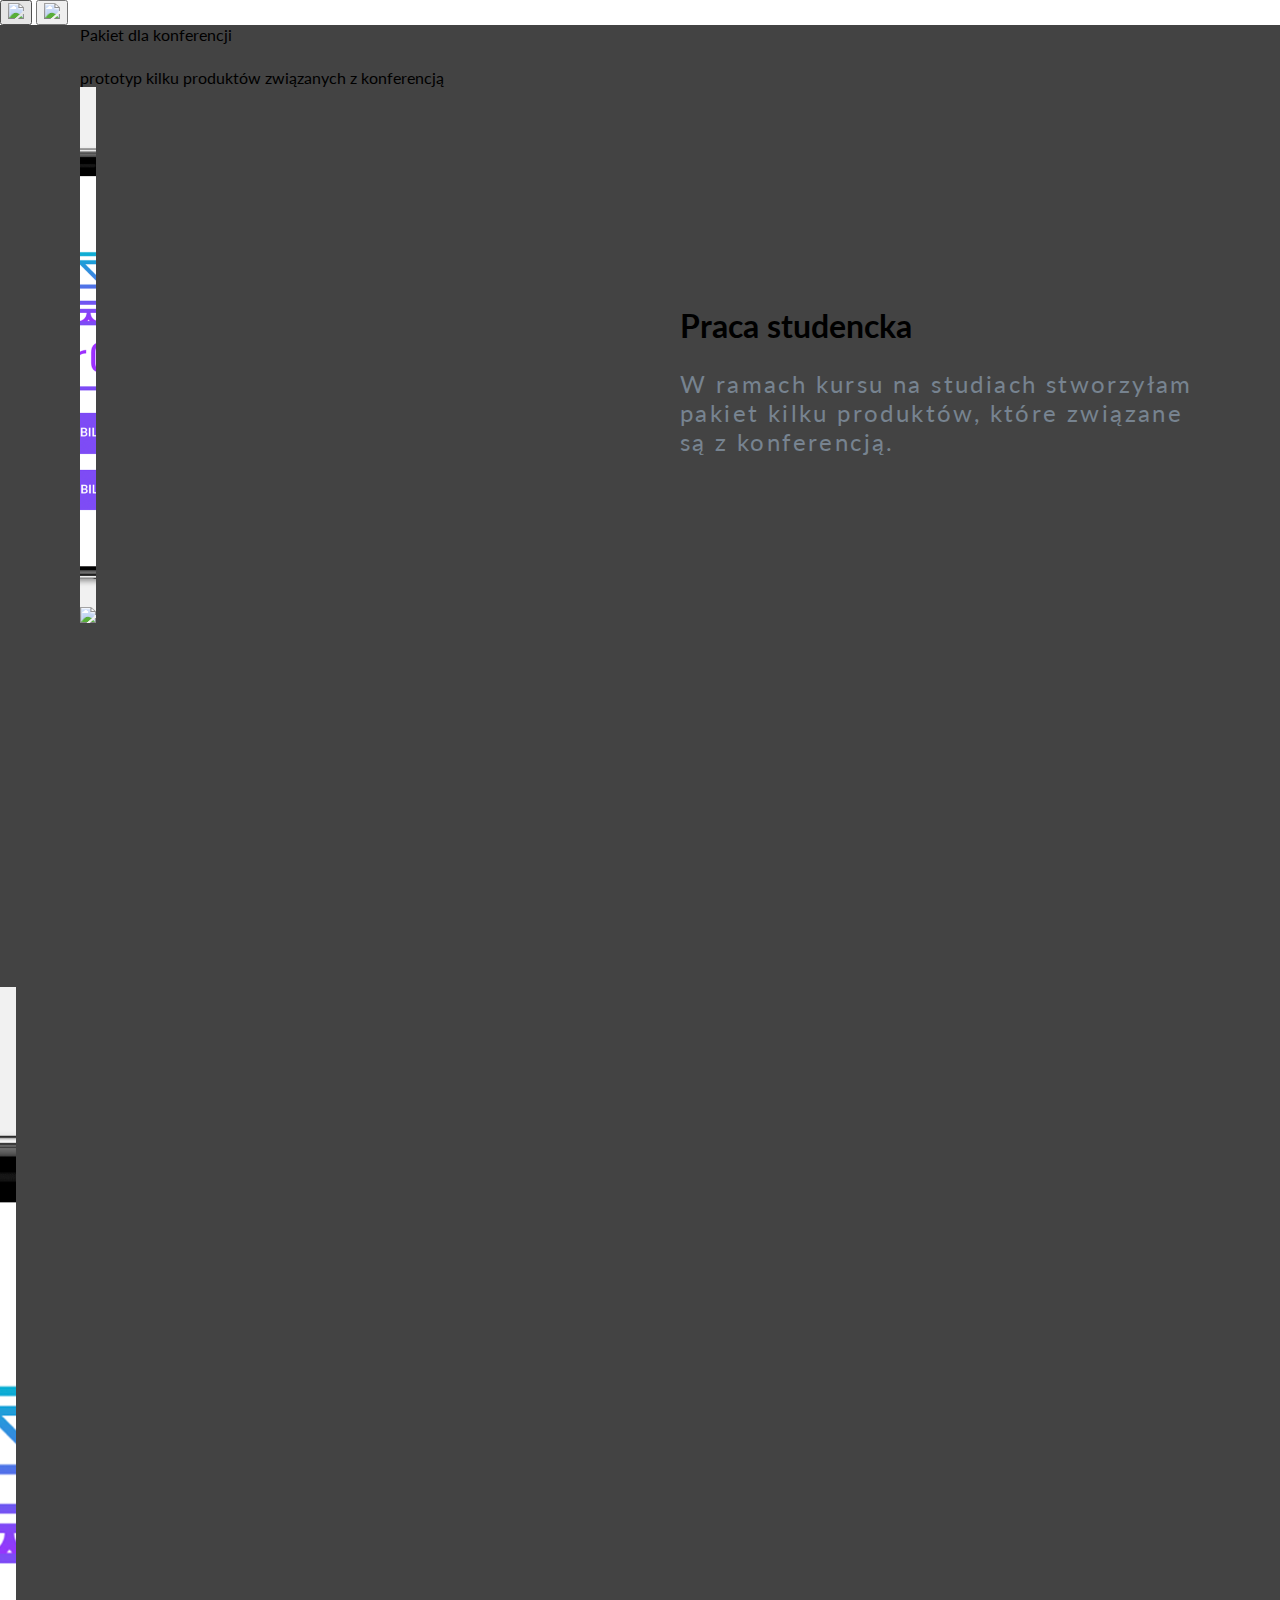
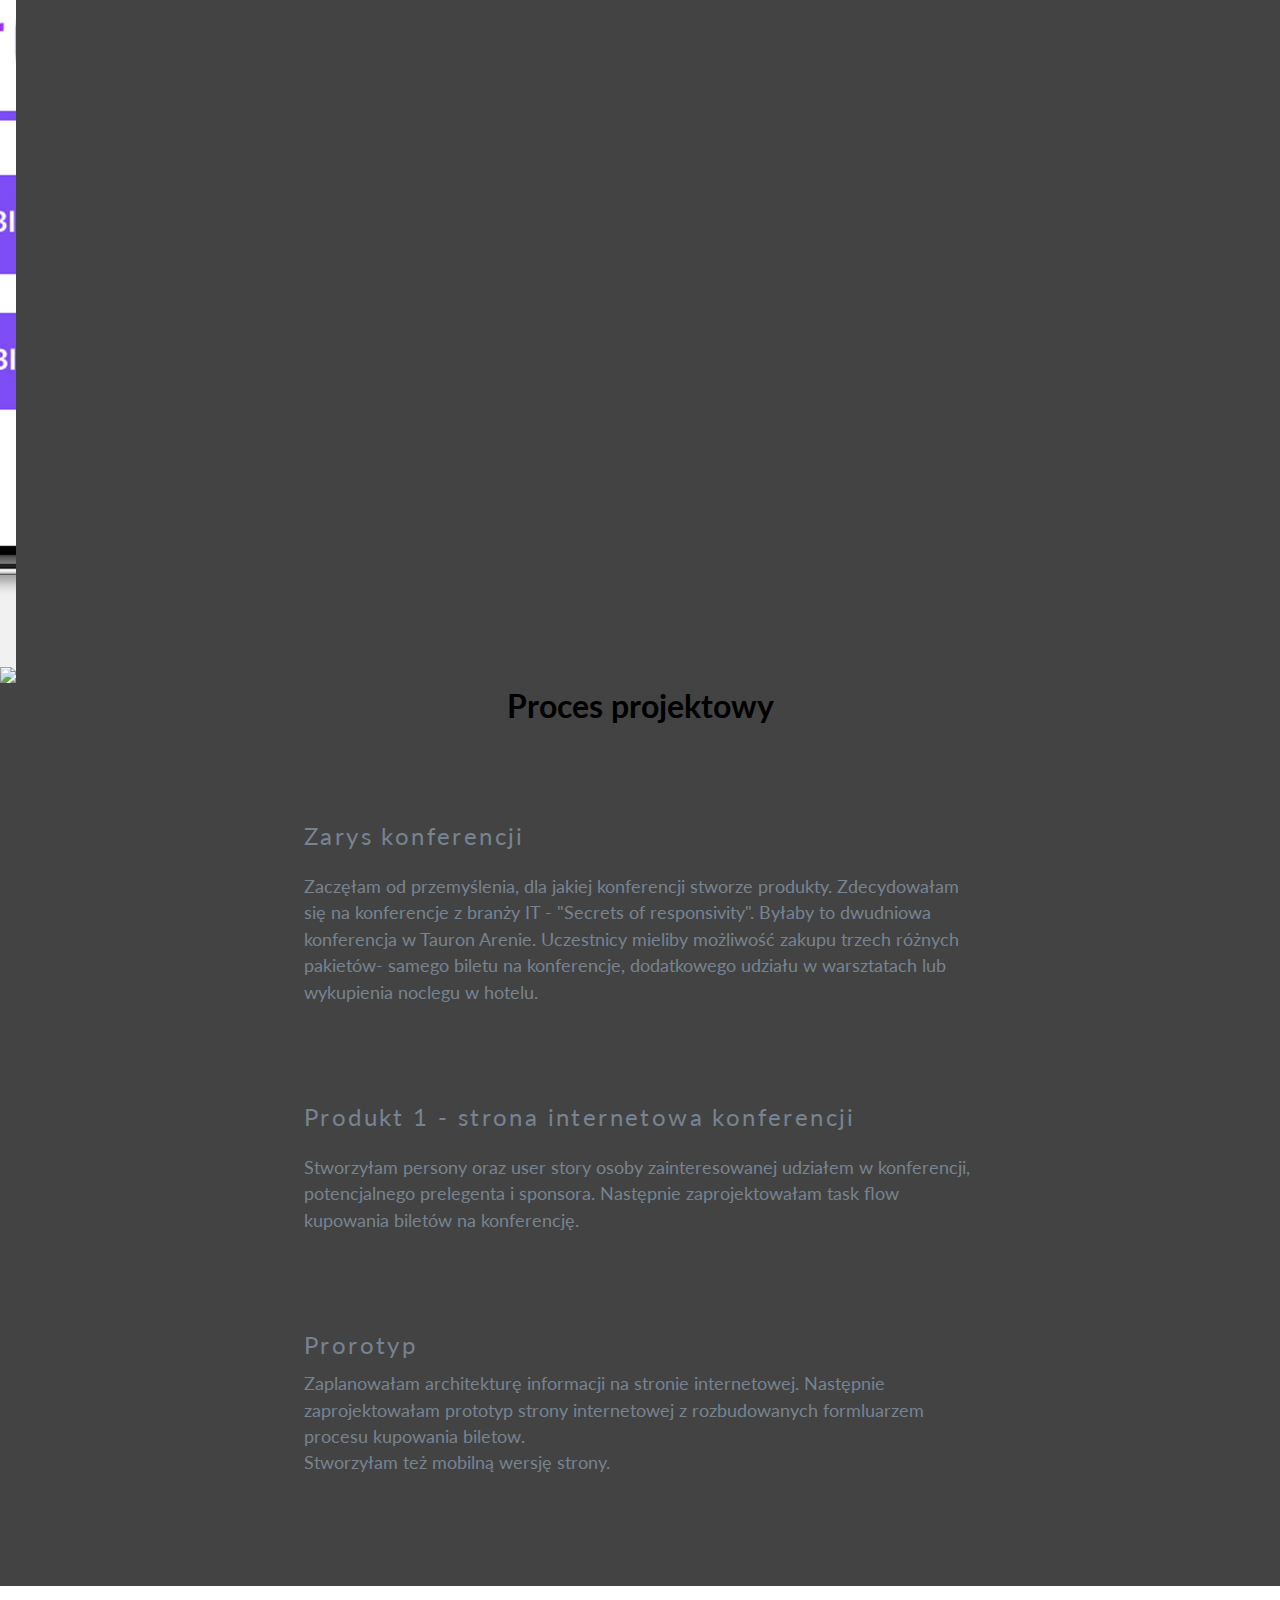
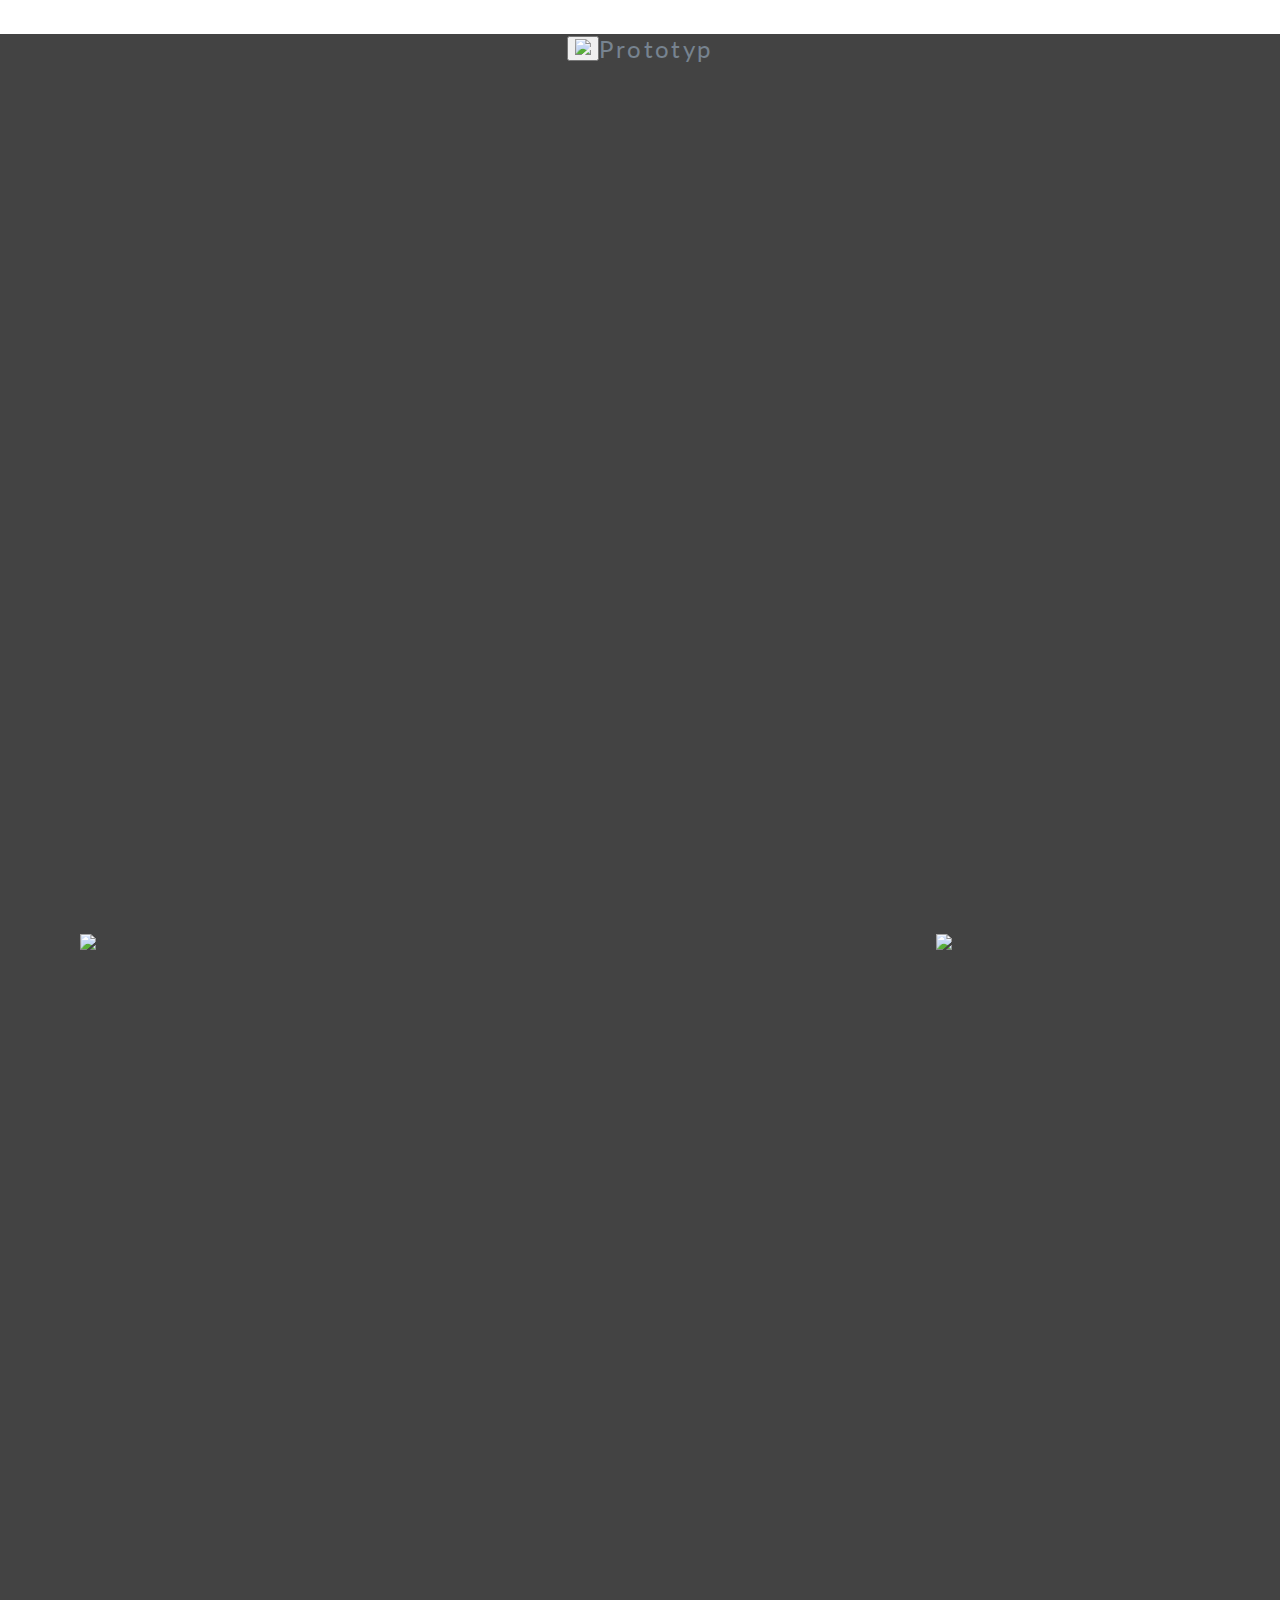
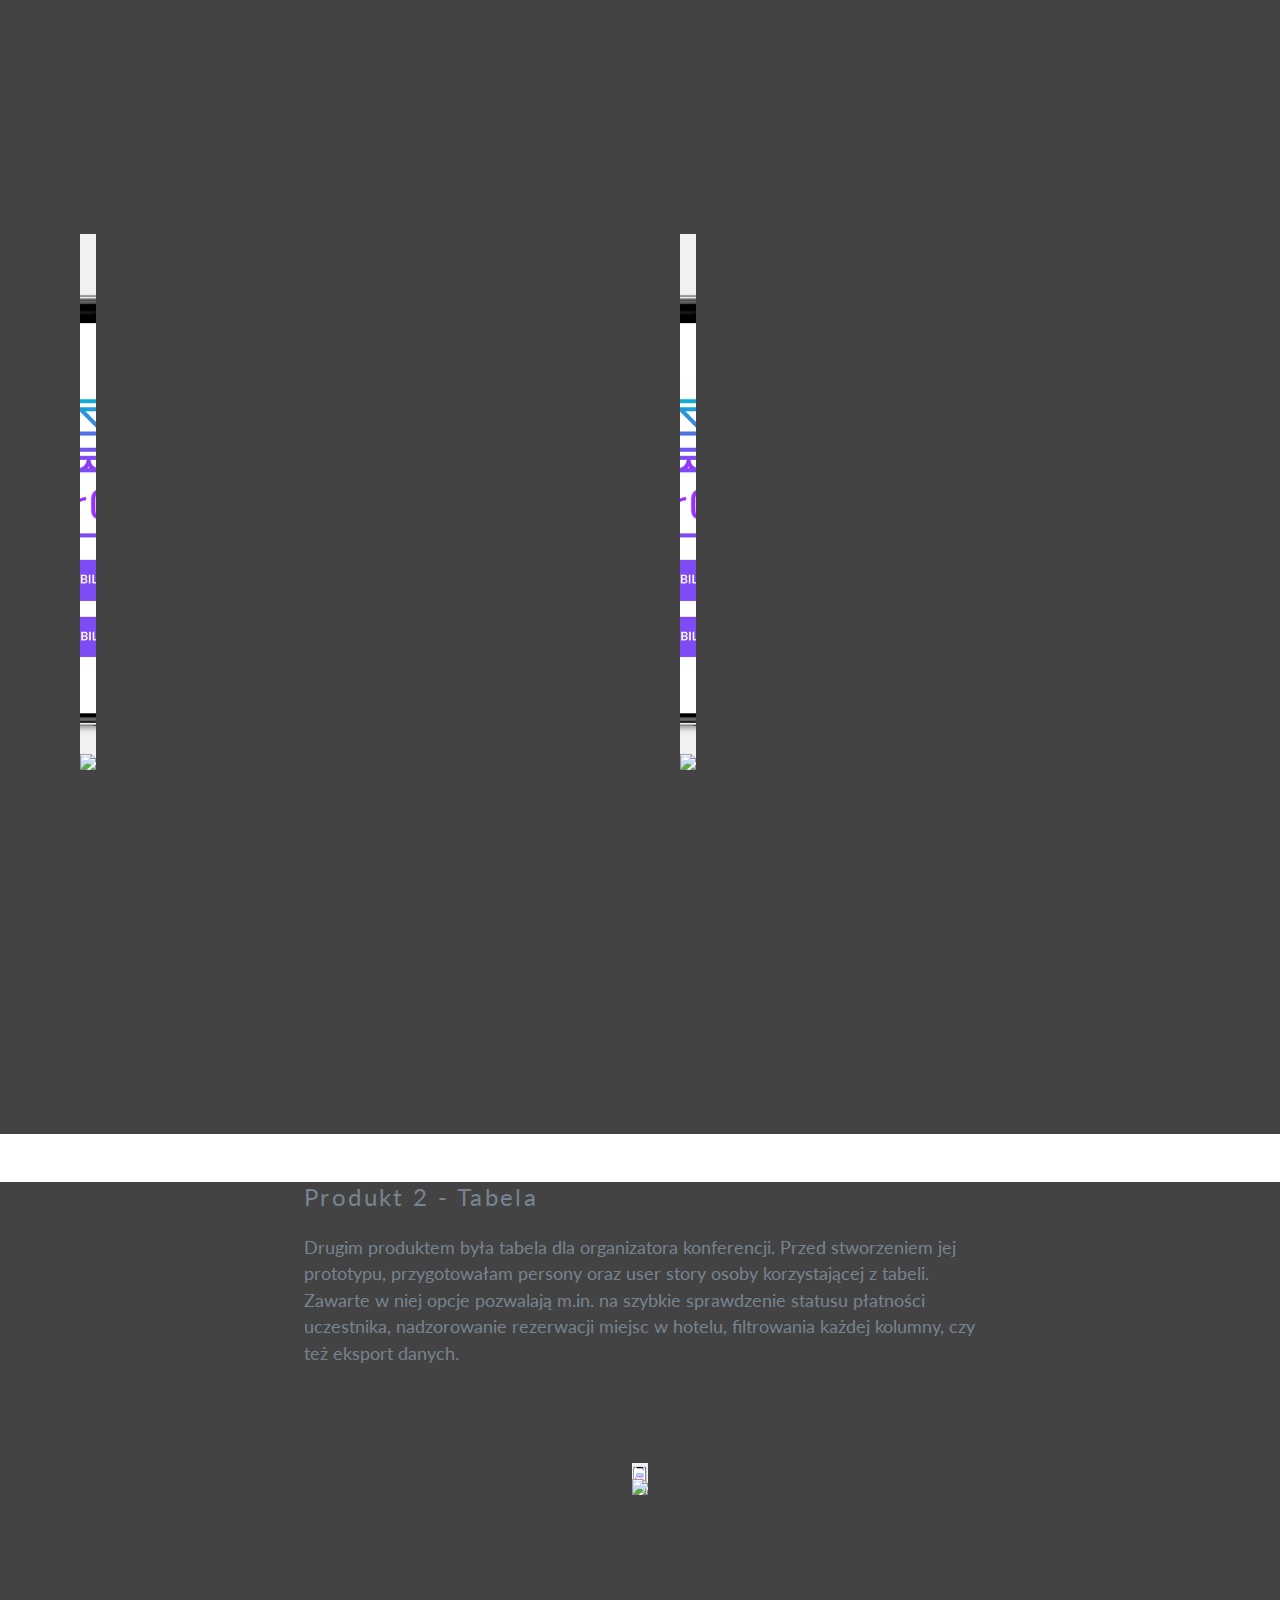
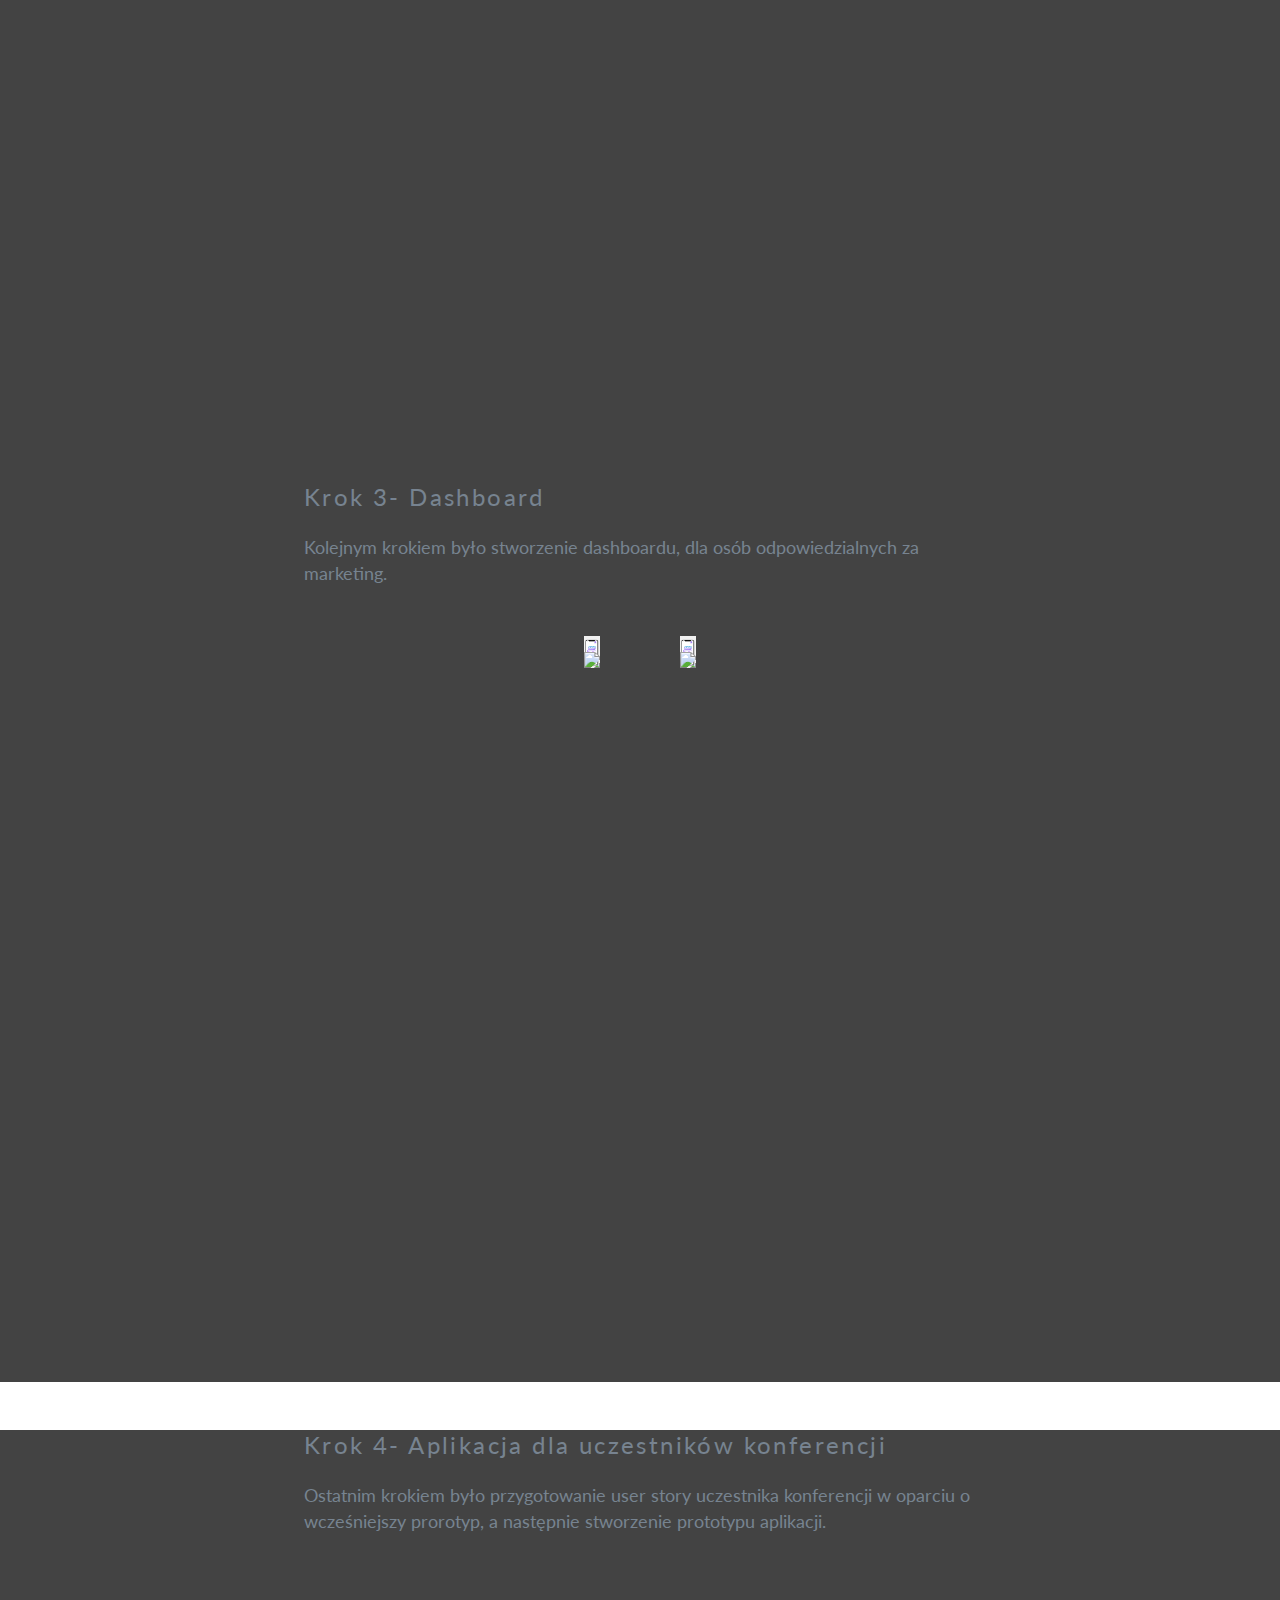
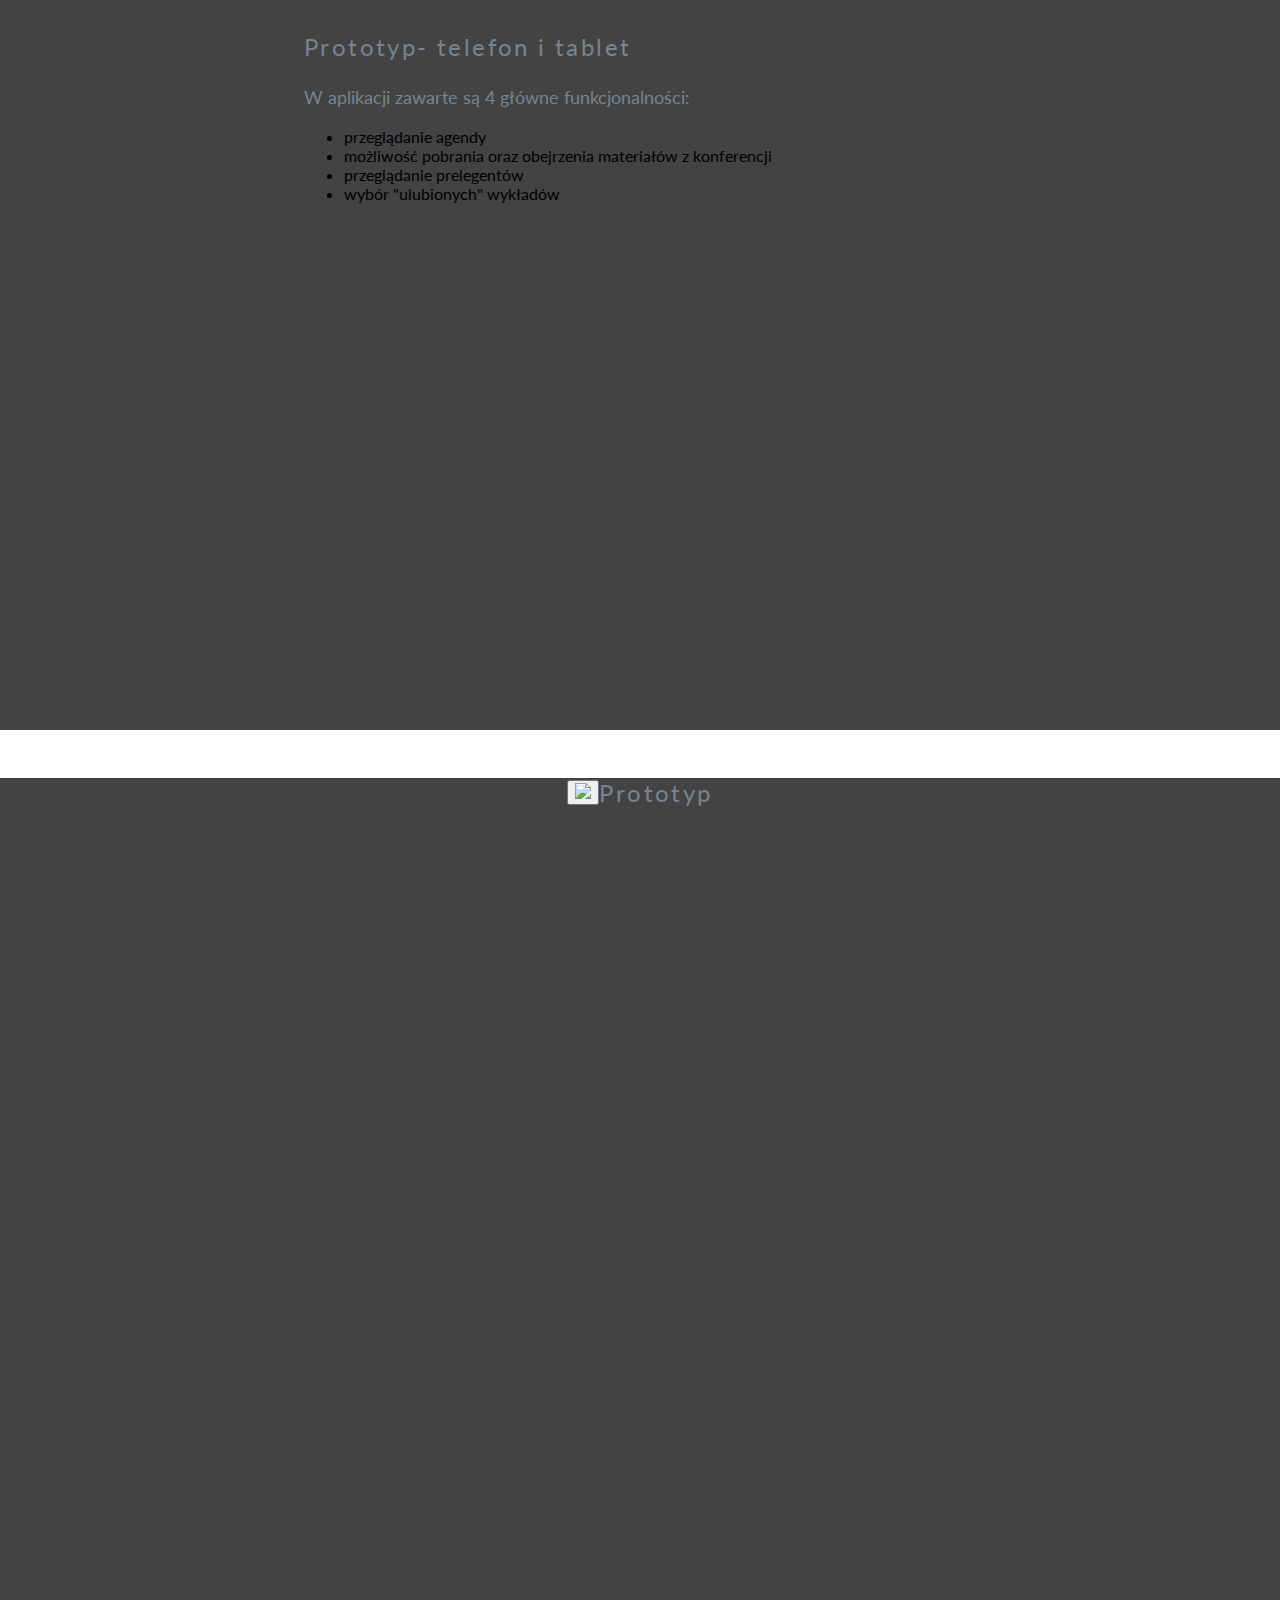
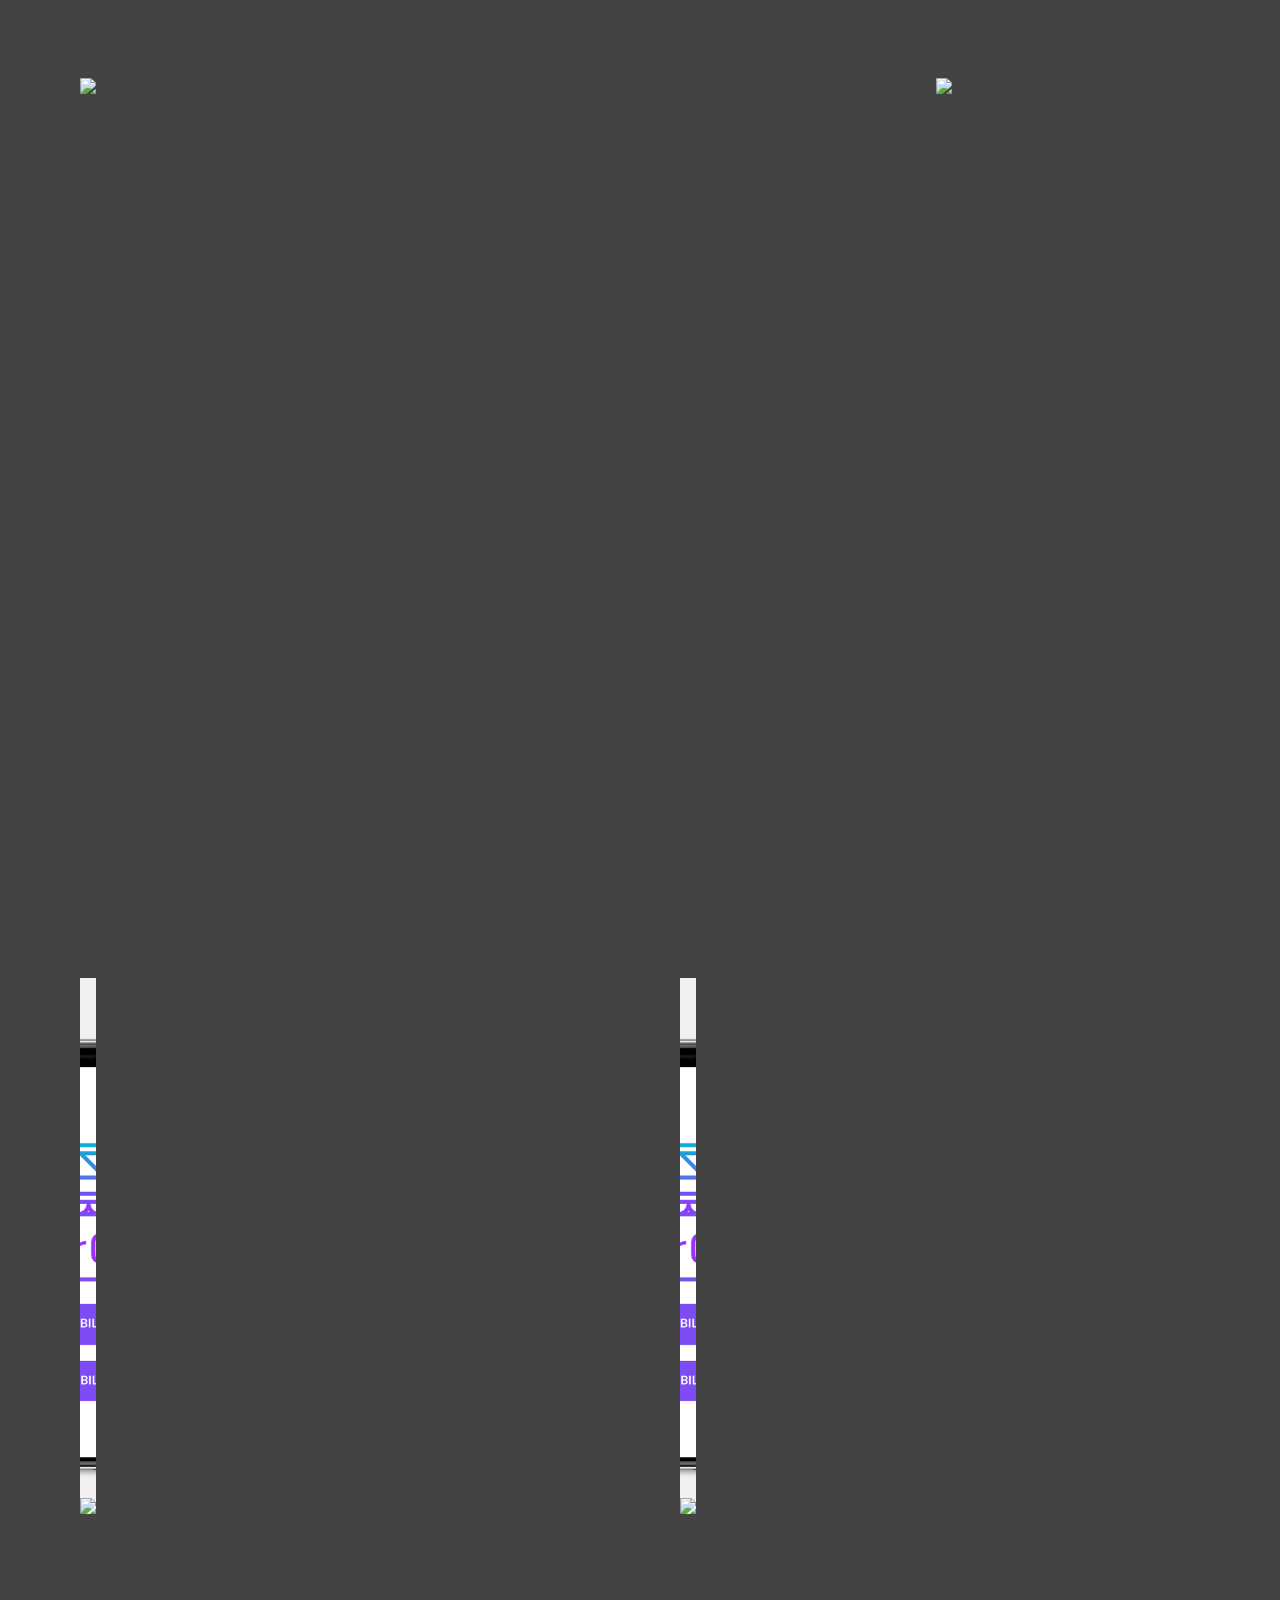
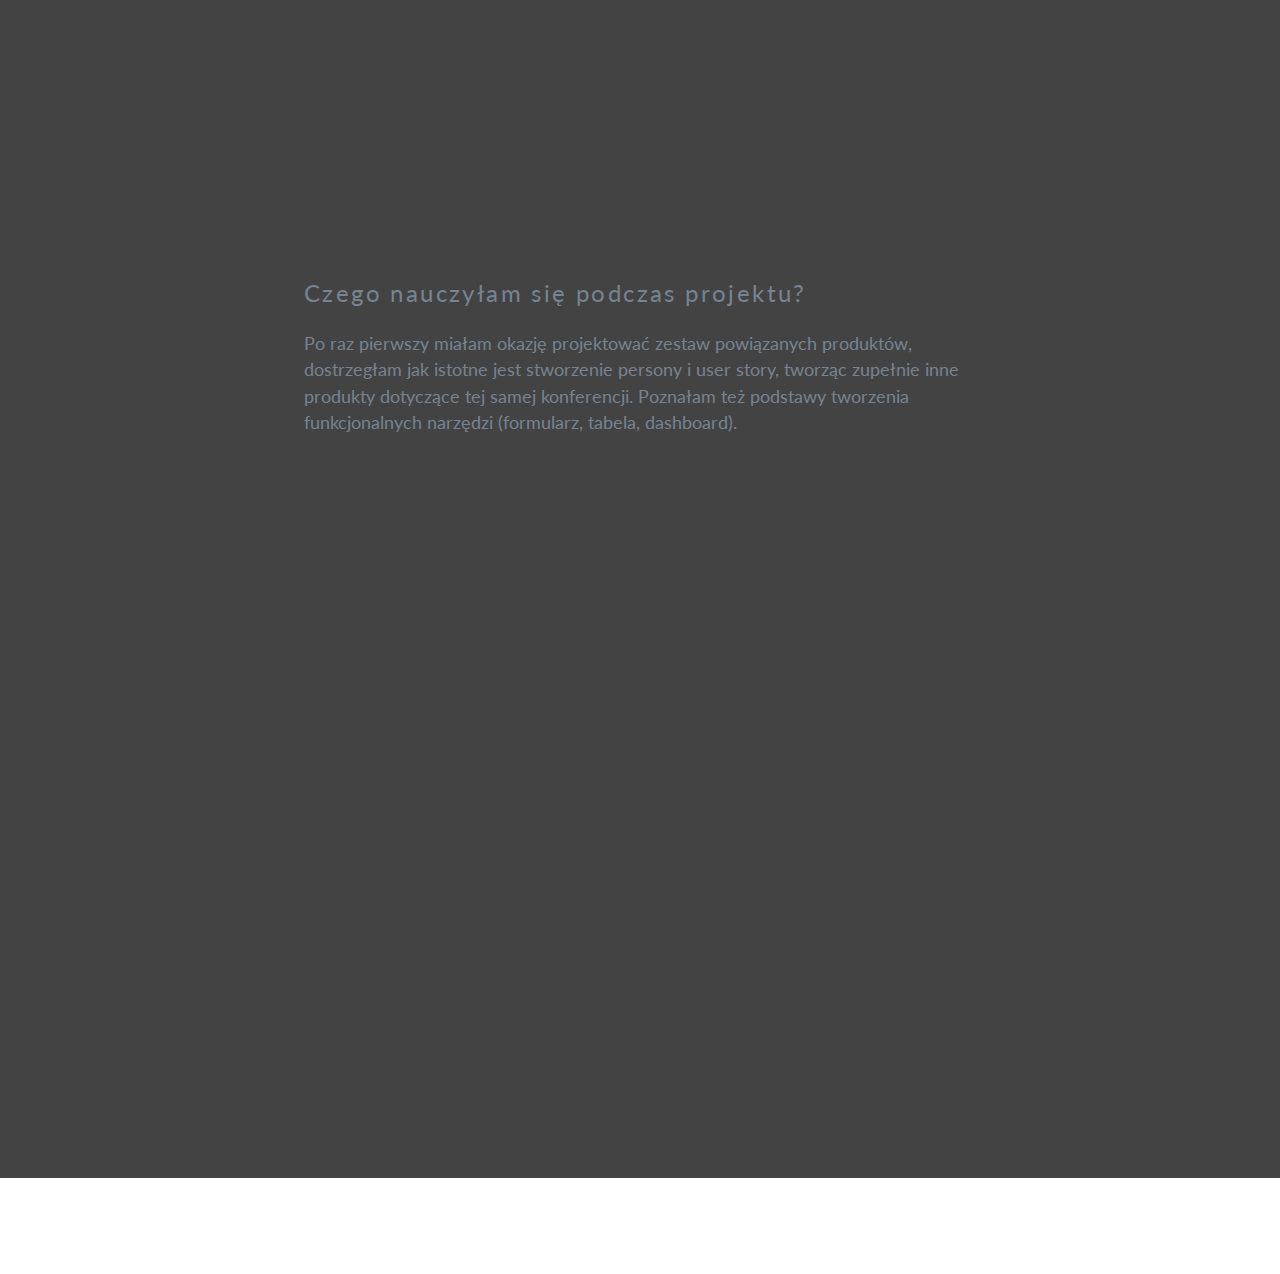
==== conference.html @ 05dabb9f "Update conference.html" ====
<!DOCTYPE html>
<html lang="pl">
<head>
    <meta charset="utf-8">
    <meta http-equiv="X-UA-Compatible" content="IE=edge">
    <meta name="viewport" content="width=device-width, initial-scale=1.0, user-scalable=no">
    <meta name="description" content="Portfolio Ewelina Orawiec">
    <meta name="author" content="Ewelina Orawiec">
    <title>Ewelina Orawiec</title>

    <!-- <link rel="shortcut icon" type="image/png" href="img/favicon.png"> -->
    <link href="https://fonts.googleapis.com/css?family=Lato:400,700&display=swap&subset=latin-ext" rel="stylesheet">
    <link rel="stylesheet" href="base.css">
    <link rel="stylesheet" href="style.css">
    <link rel="stylesheet" href="project.css">
    <link rel="stylesheet" href="mobile.css">
</head>
<body>
  <button id="button-up" class="button-logo button-conference"><img src="img/icon.svg" /></button>
  <a href="./index.html#project-conference"><button id="button-back" class="button-logo button-conference"><img src="img/icon.svg" /></button></a>
  <header
    style="background-color: rgb(128, 170, 222)"  
    class="project-top"
  >
   <div class="part project-top-in column-double flex flex-column flex-justify-center flex-align-start">
      <span class="project-top-title text-align-center">Pakiet dla konferencji</span>
      <div class="airmin"></div>
      <span class="project-top-subtitle text-align-center">prototyp kilku produktów związanych z konferencją</span>
   </div>
  </header>
  <section class="part">
    <div class="flex column">
			<div class="col2 column">
        <img class="project-photo" src="img/conference/aplikacja3.jpg" />
      </div>
			<div class="col2 flex flex-column flex-justify-center column">
        <div class="air more-1024"></div>
        <h1>Praca studencka</h1>
        <div class="airmin"></div>
        <h2>
          W ramach kursu na studiach stworzyłam pakiet kilku produktów, które związane są z konferencją. 
        </h2>
      </div>
    </div>
  </section>
  <div class="part">
    <img class="project-photo" src="img/conference/laptop2.jpg" />
  </div>
  <section class="part">
    <div class="column-double flex flex-column flex-align-center">
      <h1>Proces projektowy</h1>
      <div class="air"></div>
      <div class="air more-1024"></div>
      <div class="flex flex-column col5-3">
        <h2>Zarys konferencji</h2>
        <div class="airmin"></div>
        <p>Zaczęłam od przemyślenia, dla jakiej konferencji stworze produkty. Zdecydowałam się na konferencje z branży IT - "Secrets of responsivity". Byłaby to dwudniowa konferencja w Tauron Arenie. Uczestnicy mieliby możliwość zakupu trzech różnych pakietów- samego biletu na konferencje, dodatkowego udziału w warsztatach lub wykupienia noclegu w hotelu.</p>
      </div>
      <div class="air"></div>
      <div class="air"></div>
      <div class="flex flex-column col5-3">
        <h2>Produkt 1 - strona internetowa konferencji</h2>
        <div class="airmin"></div>
        <p>Stworzyłam persony oraz user story osoby zainteresowanej udziałem w konferencji, potencjalnego prelegenta i sponsora. Następnie zaprojektowałam task flow kupowania biletów na konferencję.</p>
      </div>
      <div class="air"></div>
      <div class="air"></div>
      <div class="flex flex-column col5-3">
        <h2>Prorotyp</h2>
        <div class="airmik"></div>
        <p>
          Zaplanowałam architekturę informacji na stronie internetowej. Następnie zaprojektowałam prototyp strony internetowej z rozbudowanych formluarzem  procesu kupowania biletow.<br />
          Stworzyłam też mobilną wersję strony.
        </p>
      </div>
    </div>
  </section>
  <div class="air"></div>
  <div class="part flex flex-justify-center">
    <a href="https://www.figma.com/file/NsINIscIVXm47CjstkDJVq/KOMPUTER?node-id=47%3A2" target="_blank">
      <div class="flex flex-align-center proto-container">
        <button class="button-logo button-conference"><img src="img/proto.svg" /></button>
        <h2>Prototyp</h2>
      </div>
    </a>
  </div>
  <section class="part">
    <div class="column-double flex">
      <div class="flex flex-align-center flex-justify-center col8">
        <div id="arrow-left-gallery-laptop" class="gallery-arrow">
          <img src="img/icon.svg" />
        </div>
      </div>
      <div id="gallery-laptop" class="col4-3 gallery"></div>
      <div class="flex flex-align-center flex-justify-center col8">
        <div id="arrow-right-gallery-laptop" class="gallery-arrow arrow-right-gallery">
          <img src="img/icon.svg" />
        </div>
      </div>
    </div>
  </section>
  <section class="part">
    <div class="column flex">
      <div class="column col2">
        <img class="project-photo" src="img/conference/konf1.jpg" />
      </div>
      <div class="column col2">
        <img class="project-photo" src="img/conference/konf2.jpg" />
      </div>
    </div>
  </section>
  <div class="air"></div>
  <section class="part">
    <div class="column-double flex flex-column flex-align-center">
      <div class="flex flex-column col5-3">
        <h2>Produkt 2 - Tabela </h2>
        <div class="airmin"></div>
        <p>
          Drugim produktem była tabela dla organizatora konferencji. Przed stworzeniem jej prototypu, przygotowałam persony oraz user story osoby korzystającej z tabeli.
          Zawarte w niej opcje pozwalają m.in. na szybkie sprawdzenie statusu płatności uczestnika, nadzorowanie rezerwacji miejsc w hotelu, filtrowania każdej kolumny, czy też eksport danych.
        </p>
    </div>
    <div class="air"></div>
    <div class="air"></div>
    <div>
      <img class="project-photo" src="img/conference/tabela.png" />
    </div>
  </section>
  <section class="part">
    <div class="column-double flex flex-column flex-align-center">
      <div class="flex flex-column col5-3">
        <h2>Krok 3- Dashboard</h2>
        <div class="airmin"></div>
        <p>
          Kolejnym krokiem było stworzenie dashboardu, dla osób odpowiedzialnych za marketing.
        </p>
    </div>
    <div class="air"></div>
    <div class="column flex">
      <div class="column col2">
        <img class="project-photo" src="img/conference/dashboard.jpg" />
      </div>
      <div class="column col2">
        <img class="project-photo" src="img/conference/dashboard2.jpg" />
      </div>
    </div>
  </section>
  <div class="air"></div>
  <section class="part">
    <div class="column-double flex flex-column flex-align-center">
      <div class="flex flex-column col5-3">
        <h2>Krok 4- Aplikacja dla uczestników konferencji</h2>
        <div class="airmin"></div>
        <p>
          Ostatnim krokiem było przygotowanie user story uczestnika konferencji w oparciu o wcześniejszy prorotyp, a następnie stworzenie prototypu aplikacji.
        </p>
      </div>
      <div class="air"></div>
      <div class="air"></div>
      <div class="flex flex-column col5-3">
        <h2>Prototyp- telefon i tablet</h2>
        <div class="airmin"></div>
        <p>
          W aplikacji zawarte są 4 główne funkcjonalności:
          <ul>
            <li>przeglądanie agendy</li>
            <li>możliwość pobrania oraz obejrzenia materiałów z konferencji</li>
            <li>przeglądanie prelegentów</li>
            <li>wybór "ulubionych" wykładów</li>
          </ul>
        </p>
      </div>
    </div>
  </section>
  <div class="air"></div>
  <div class="part flex flex-justify-center">
    <a href="https://www.figma.com/file/7EUP2cUCGCzCqcONgGy225/Apka?node-id=0%3A1" target="_blank">
      <div class="flex flex-align-center proto-container">
        <button class="button-logo button-conference"><img src="img/proto.svg" /></button>
        <h2>Prototyp</h2>
      </div>
    </a>
  </div>
  <section class="part">
    <div class="column-double flex">
      <div class="flex flex-align-center flex-justify-center col8">
        <div id="arrow-left-gallery-phone" class="gallery-arrow">
          <img src="img/icon.svg" />
        </div>
      </div>
      <div id="gallery-phone" class="col4-3 gallery"></div>
      <div class="flex flex-align-center flex-justify-center col8">
        <div id="arrow-right-gallery-phone" class="gallery-arrow arrow-right-gallery">
          <img src="img/icon.svg" />
        </div>
      </div>
    </div>
  </section>
  <section class="part">
      <div class="column flex">
        <div class="column col2">
          <img class="project-photo" src="img/conference/tablet1.jpg" />
        </div>
        <div class="column col2">
          <img class="project-photo" src="img/conference/tablet2.jpg" />
        </div>
      </div>
    </section>

  <section class="part">
    <div class="column-double flex flex-column flex-align-center">
      <div class="flex flex-column col5-3">
        <h2>Czego nauczyłam się podczas projektu?</h2>
        <div class="airmin"></div>
        <p>
          Po raz pierwszy miałam okazję projektować zestaw powiązanych produktów, dostrzegłam jak istotne jest stworzenie persony i user story, tworząc zupełnie inne produkty dotyczące tej samej konferencji.  Poznałam też podstawy tworzenia funkcjonalnych narzędzi (formularz, tabela, dashboard).
        </p>
      </div>
    </div>
  </section>
  <div class="air"></div>
  <div class="air"></div>

  <script src="mainjs.js"></script>
</body>
</html>
---- base.css ----
.flex {display:flex;}
.flex-wrap {flex-wrap:wrap;}
.flex-no-shrink {flex-shrink:0;}
.flex-no-grow {flex-grow:0;}
.flex-column {flex-direction:column;}
.flex-justify-start {justify-content:flex-start;}
.flex-justify-end {justify-content:flex-end;}
.flex-justify-center {justify-content:center;}
.flex-justify-space-between {justify-content:space-between;}
.flex-justify-space-evenly {justify-content:space-evenly;}
.flex-align-start {align-items:flex-start;}
.flex-align-end {align-items:flex-end;}
.flex-align-center {align-items:center;}
.flex-align-stretch {align-items:stretch;}
.col2 {width:50%;}
.col3 {width:33.3333%;}
.col3-2 {width:66.6667%;}
.col4 {width:25%;}
.col4-3 {width:75%;}
.col5 {width:20%;}
.col5-2 {width:40%;}
.col5-3 {width:60%;}
.col5-4 {width:80%;}
.col6 {width:16.6667%;}
.col6-5 {width:83.3333%;}
---- style.css ----
html,
body {
  height: 100%;
}

* {
  box-sizing: border-box;
}

a,
a:hover {
  text-decoration: none;
}

body {
  margin: 0;
  font-size: 100%;
  font-family: 'Lato', sans-serif;
  background-color: #fff;
}

.flexc {
  display: flex;
  flex-direction: column;
  justify-content: center;
  align-items: center;
}

.flexr {
  display: flex;
  flex-direction: row;
}

.air {
  clear: both;
  height: 3em;
}
.airmin {
  clear: both;
  height: 1.5em;
}
.airmik {
  clear: both;
  height: 0.75em;
}

.abs {
  position: absolute;
}

.rel {
  position: relative;
}

.column {
  padding: 0 2.5em;
}

.column-double {
  padding: 0 5em;
}

.part {
  background-color: #434343;
  min-height: 100%;
  max-width: 1400px;
  margin: 0 auto;
}


h1,
h2,
h3,
h4,
h5,
h6,
p {
  margin: 0;
}

h1 {

}

h2 {
  color: rgb(119, 131, 144);
  font-weight: 400;
  letter-spacing: .1em;
}

p {
  color: rgb(119, 131, 144);
  line-height: 1.5;
  font-size: 1.1em;
}

#top {
  min-height: 100%;
}

#top-photo {
  height: 100%;
}

#top-photo img {
  max-width: 100%;
  max-height: 600px;
  object-position: center center;
}

#top-button {
  border-radius: 50%;
  background-color: #fff;
  color: rgb(119, 131, 144);
  font-weight: 700;
  border: rgb(192, 192, 192) solid 1px;
  width: 2.5em;
  height: 2.5em;
  cursor: pointer;
  transition: 0.2s;
}

#top-button:hover {
  background-color: rgb(192, 192, 192);
  color: #fff;
}

.line {
  height: 2.5px;
  width: 125px;
  top: 25%;
  left:-66.6%;
  background-color: #000;
  border: none;
}

.project-overlay {
  height: 100%;
  width: 100%;
  background-color: rgb(126, 76, 245);
  z-index: 2;
  top: 0;
  left: 0;
  transition: 0.5s;
}

.project-photo {
  z-index: 1;
  background-image: url(img/projekt_peron.png);
  background-position: center;
  background-size: cover;
  cursor: pointer;
  padding-top:100%;
}

.project-photo:hover .project-overlay {
  opacity: 0.85
}

.project-photo img{
  max-width: 100%;
}

.project p {
  font-size: 1em;
}
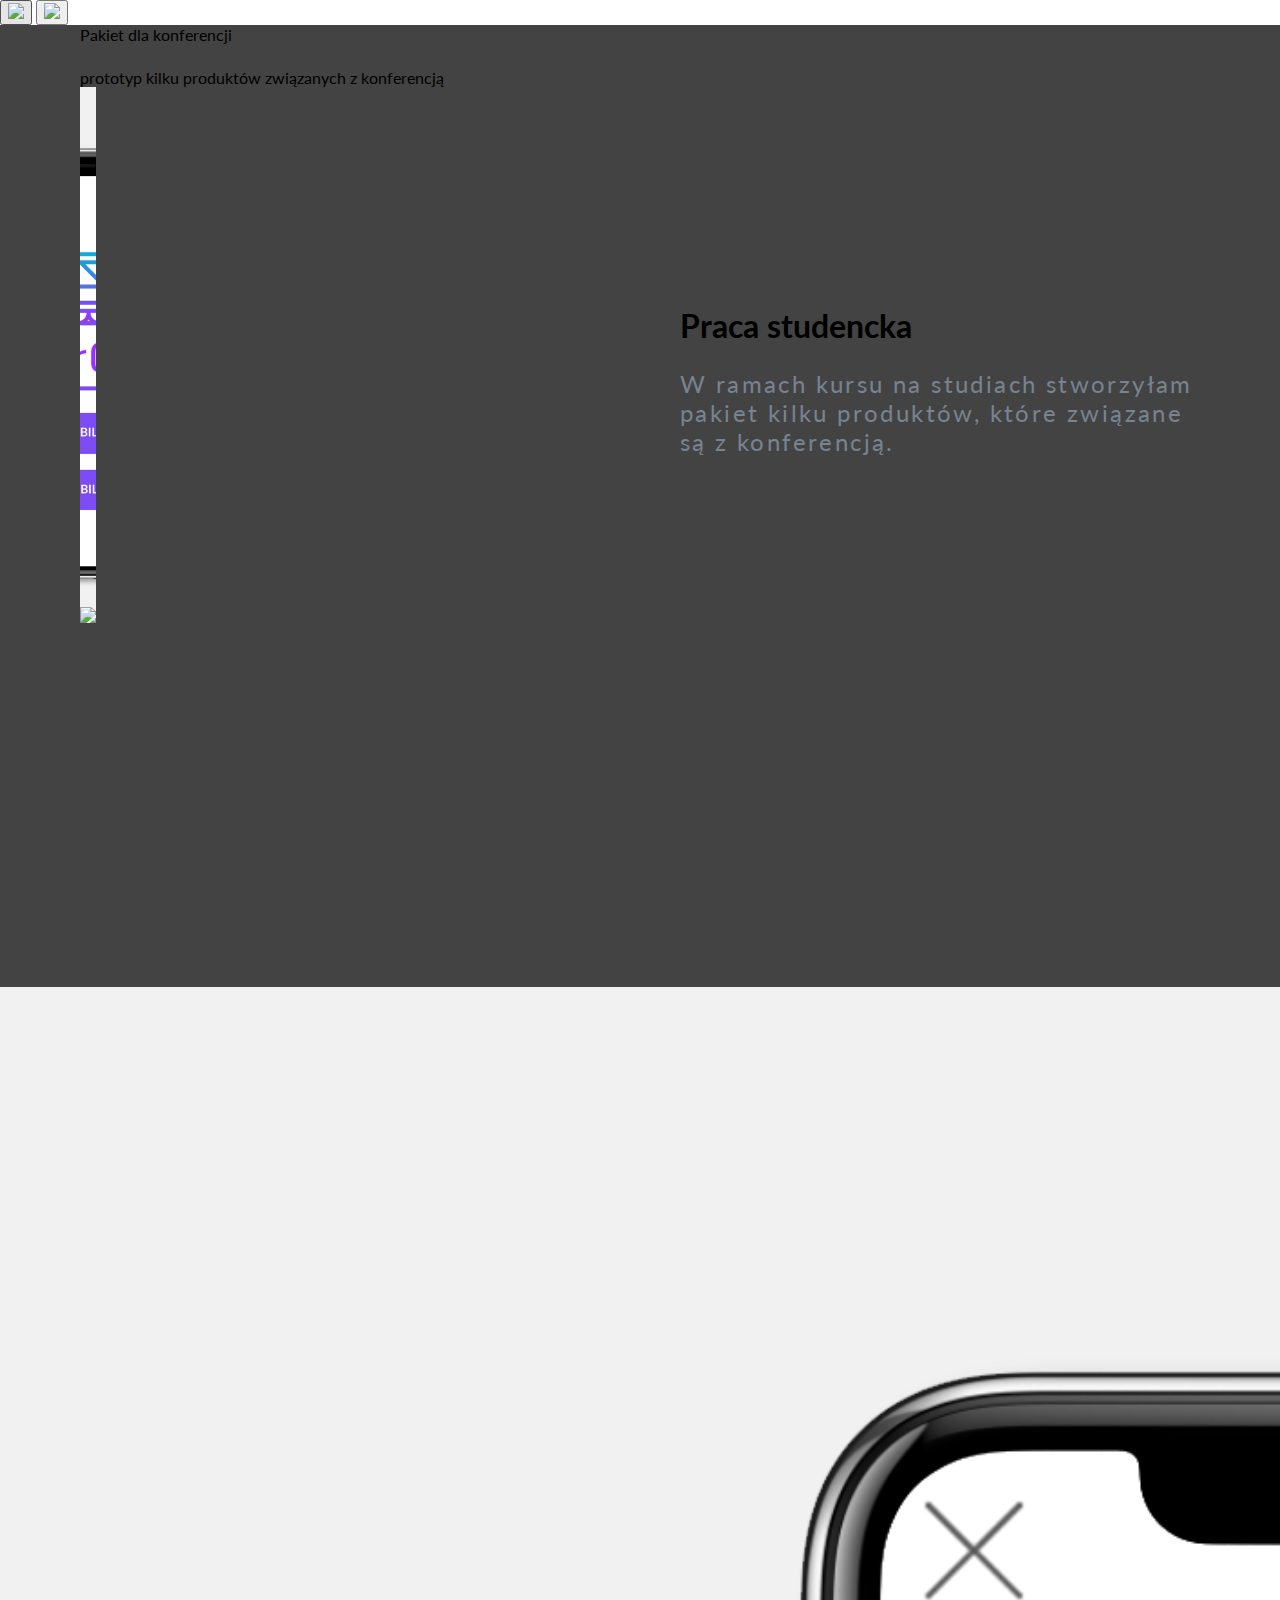
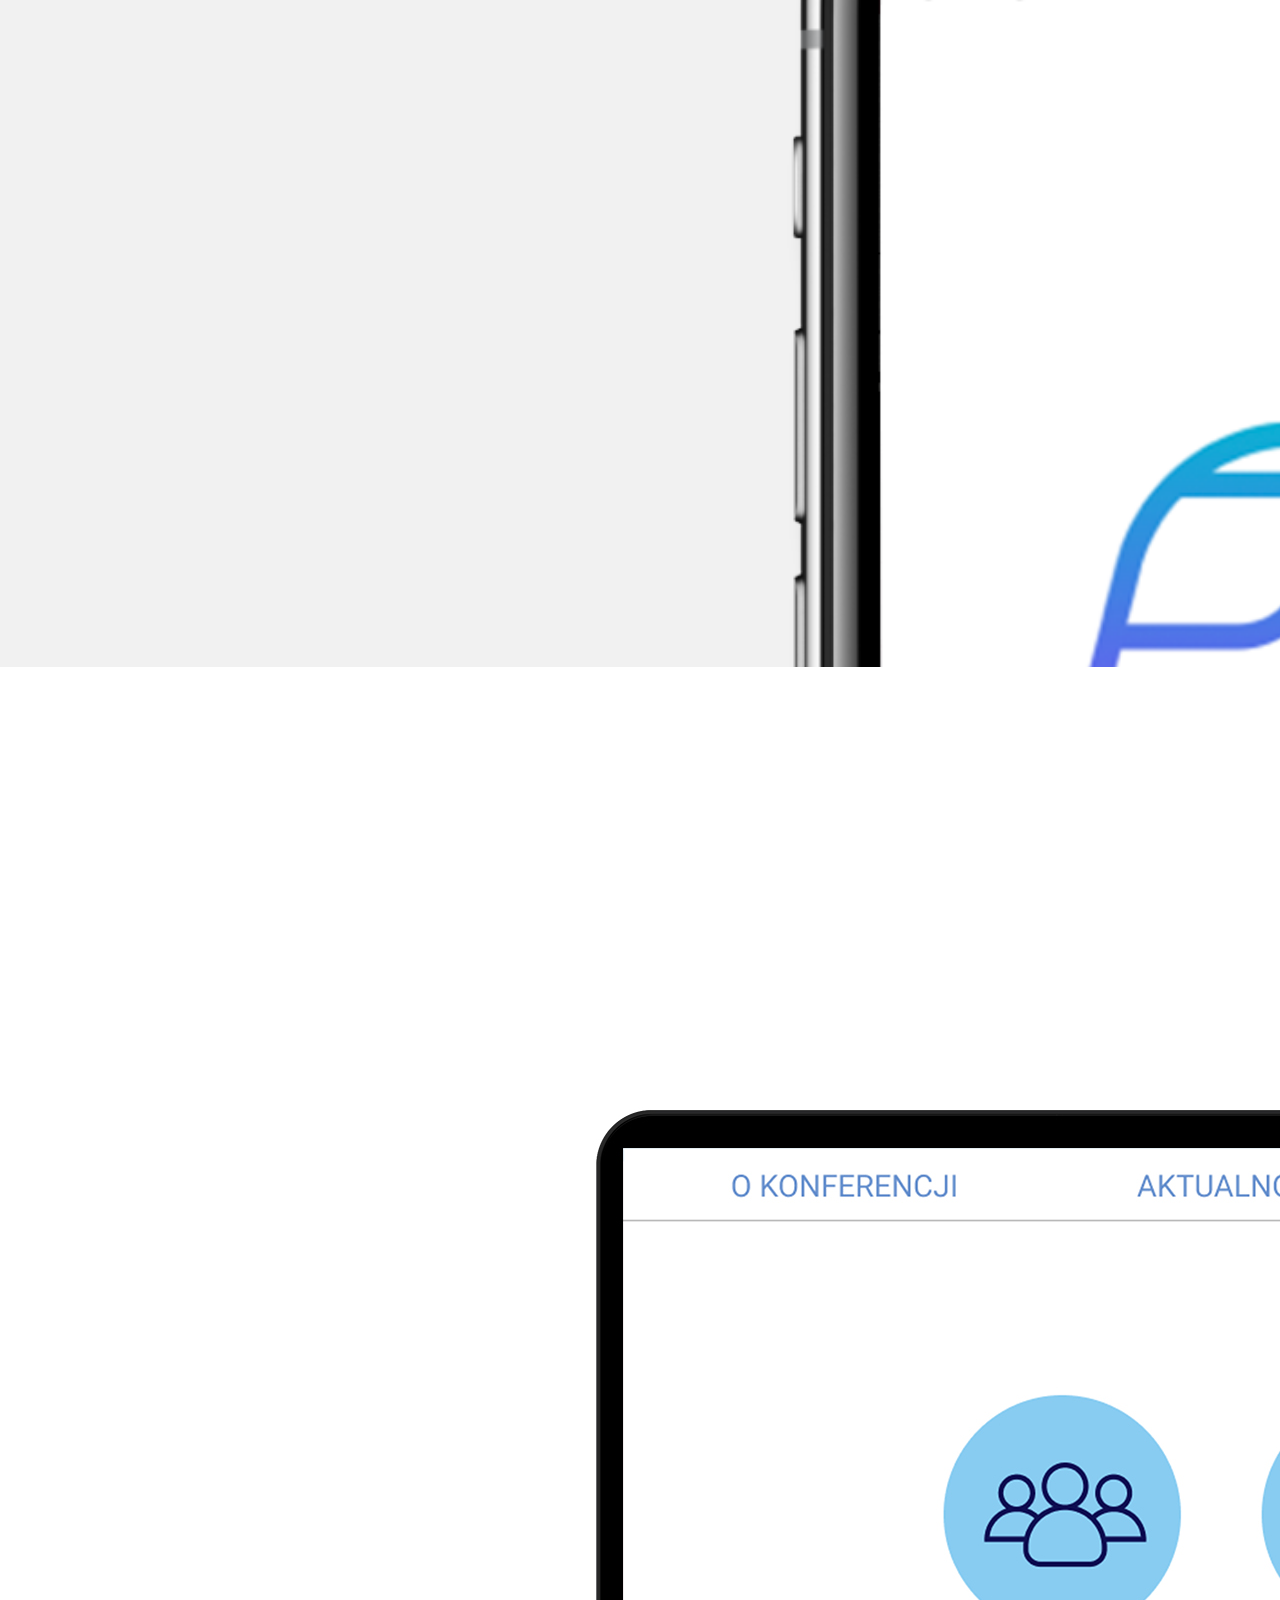
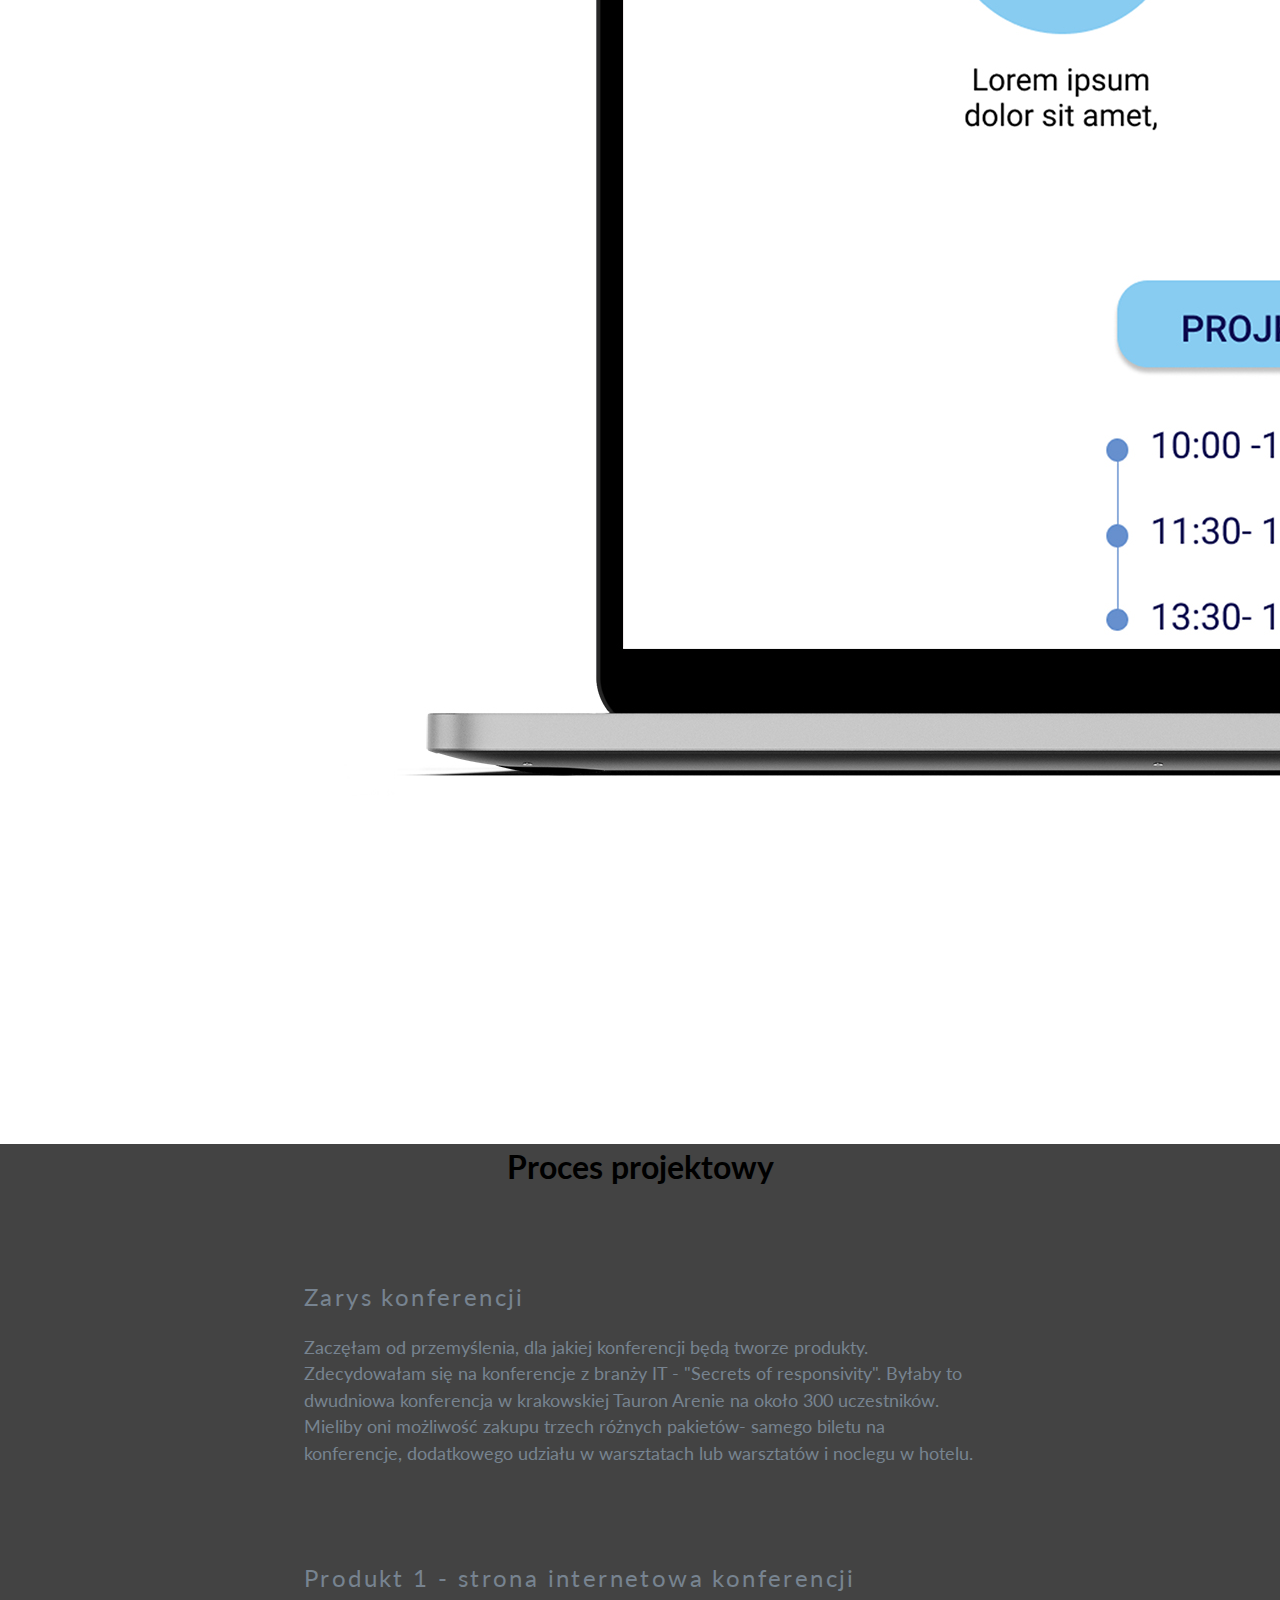
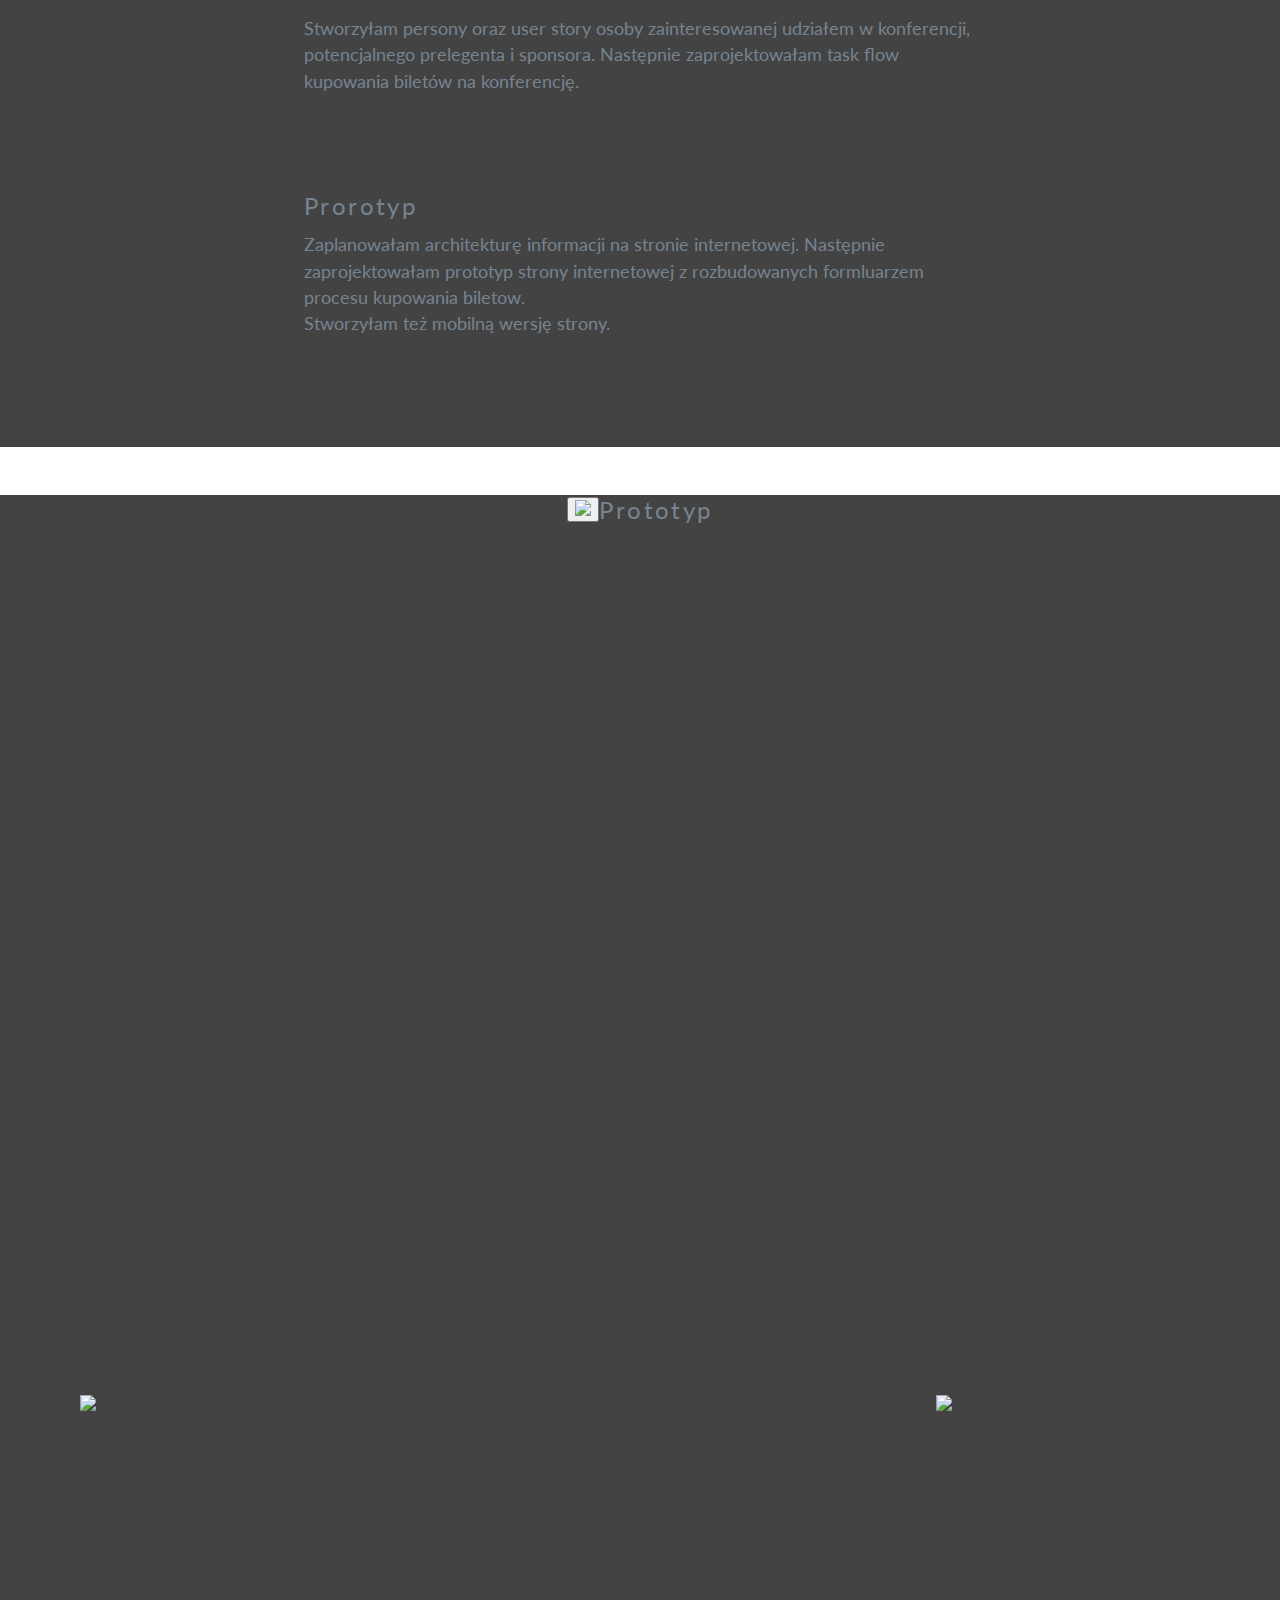
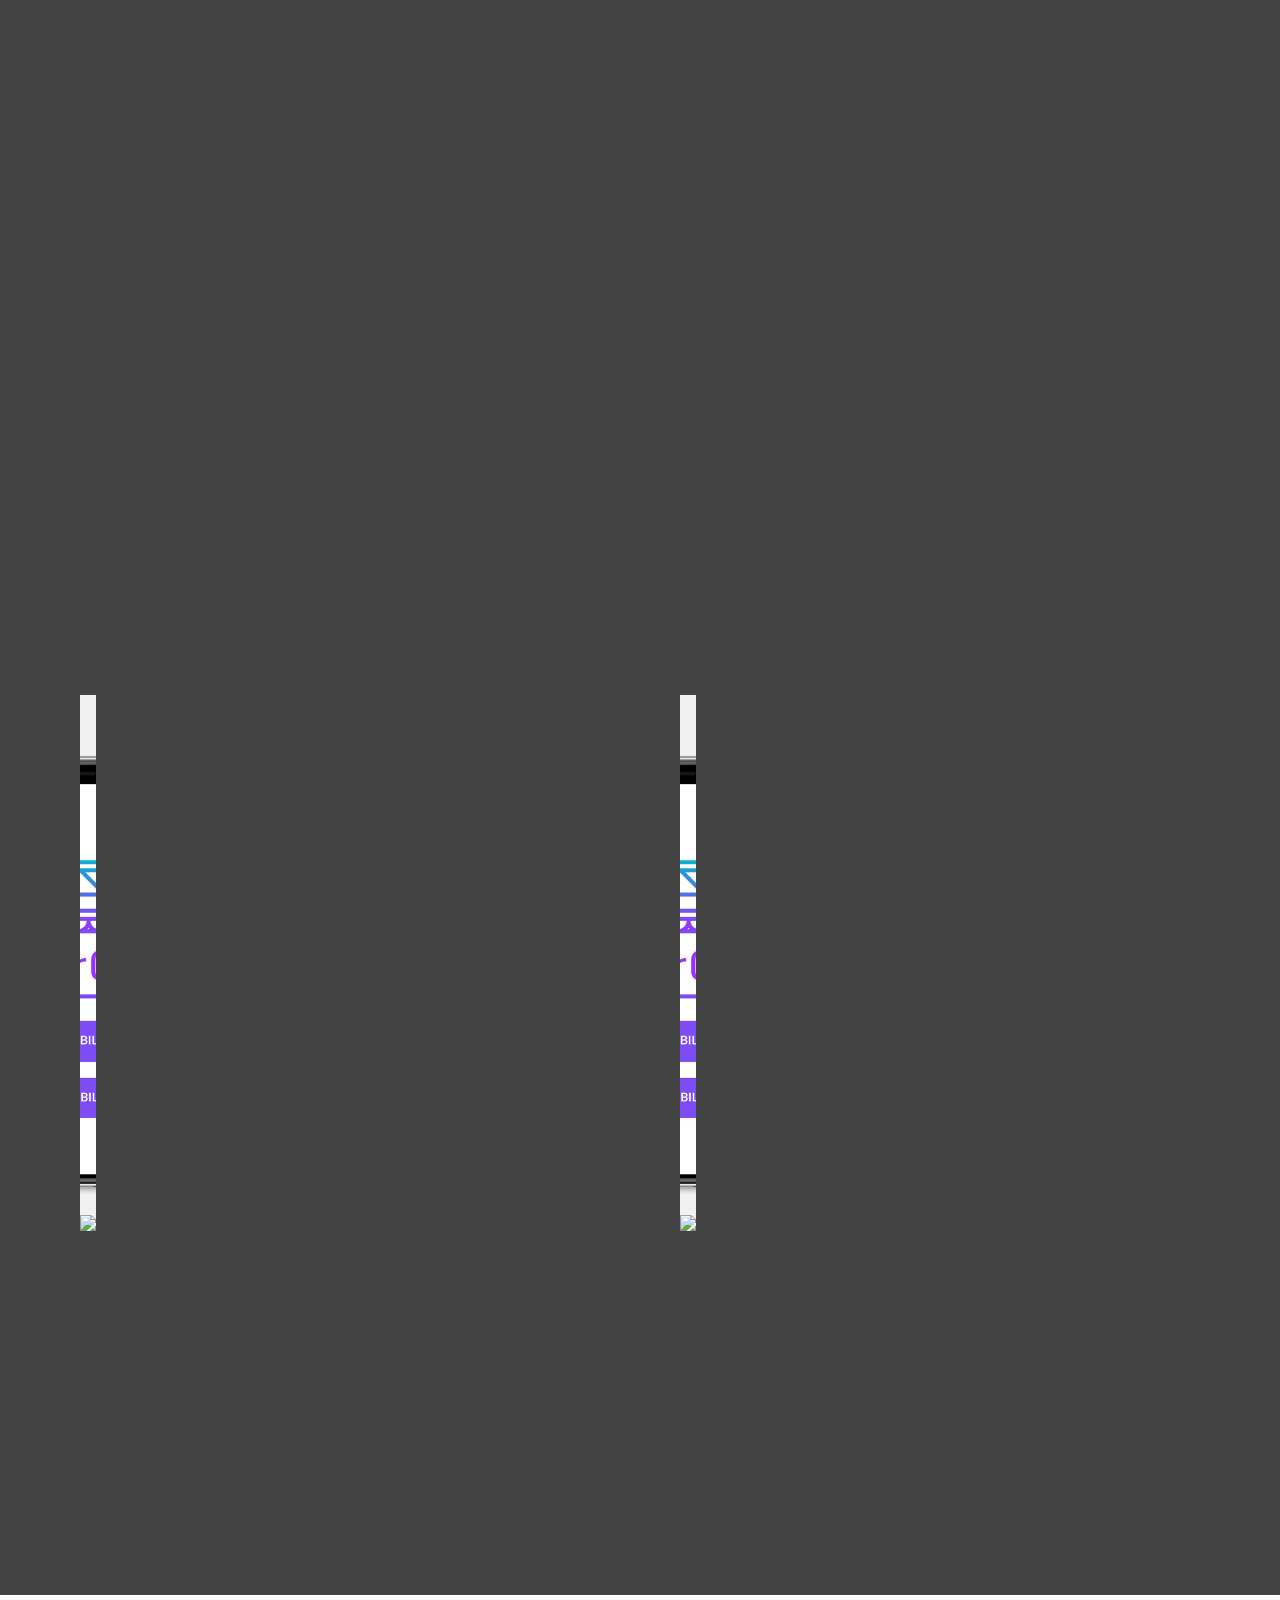
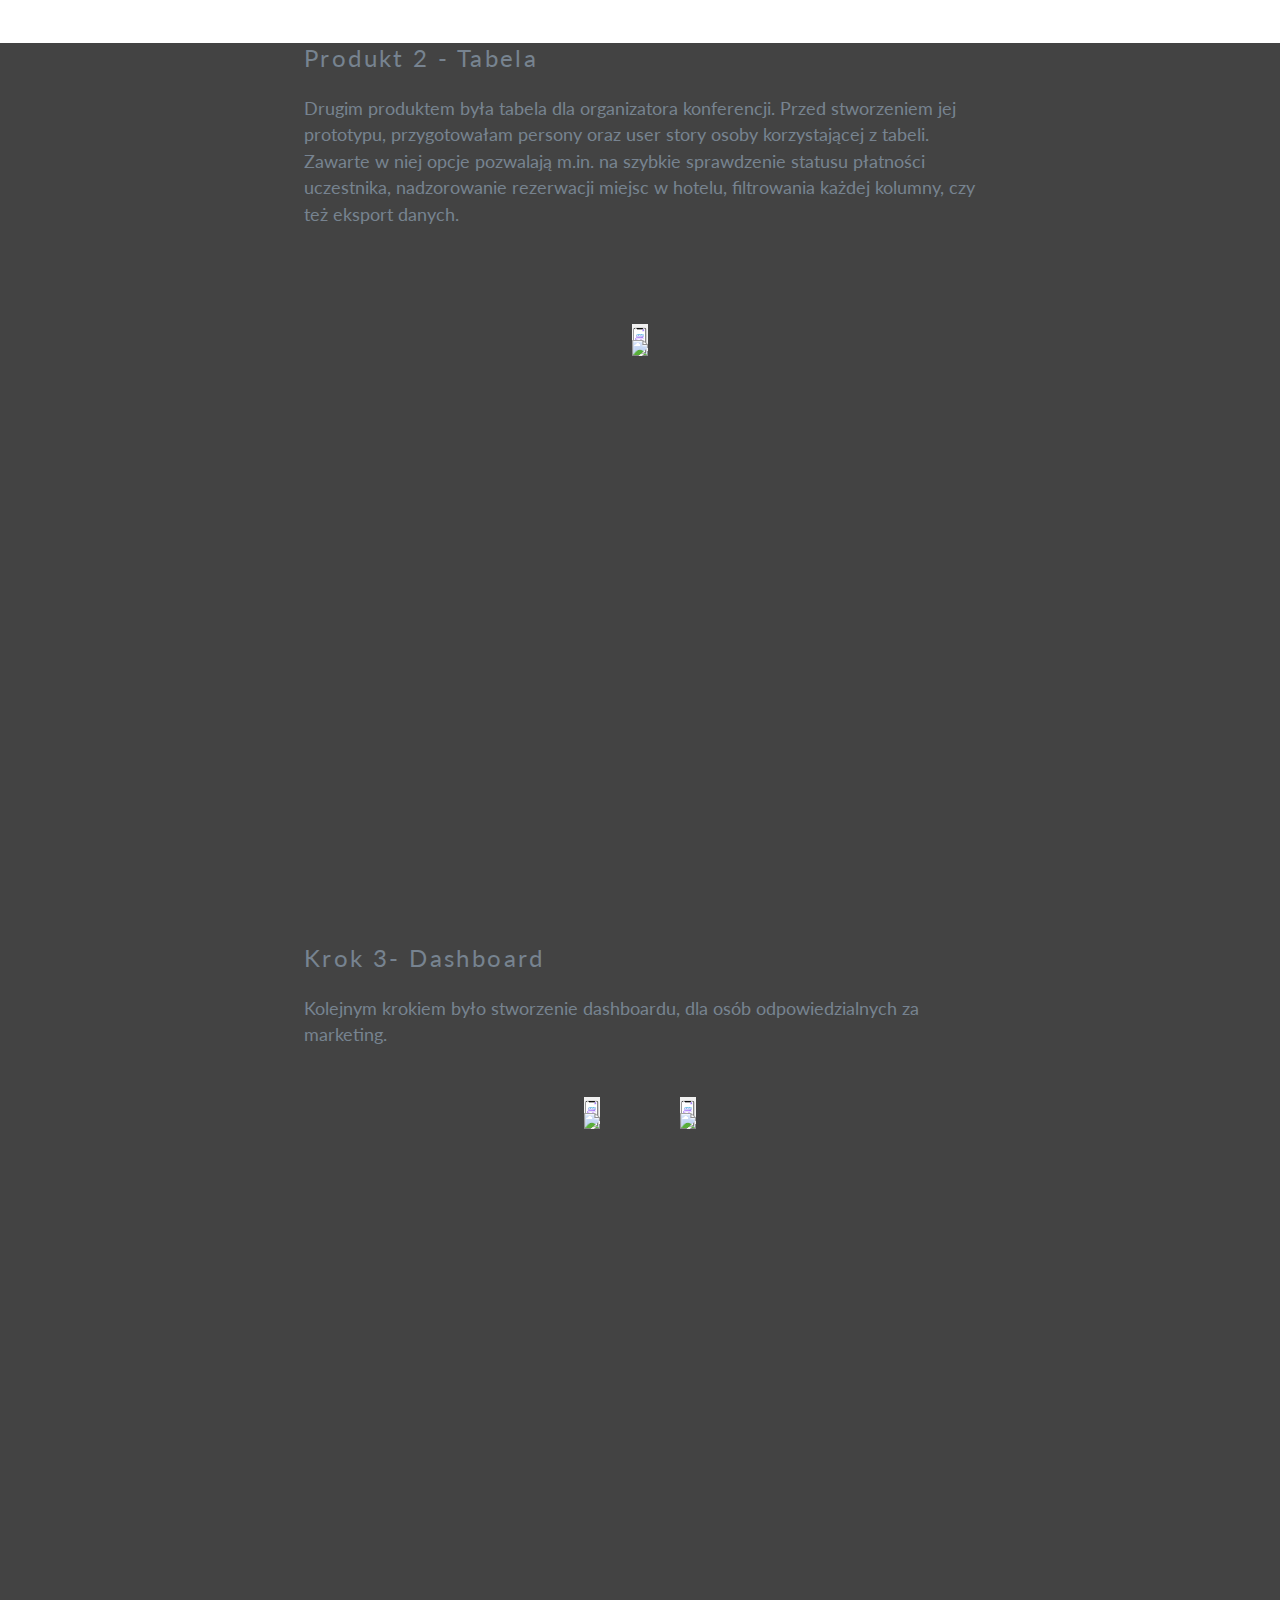
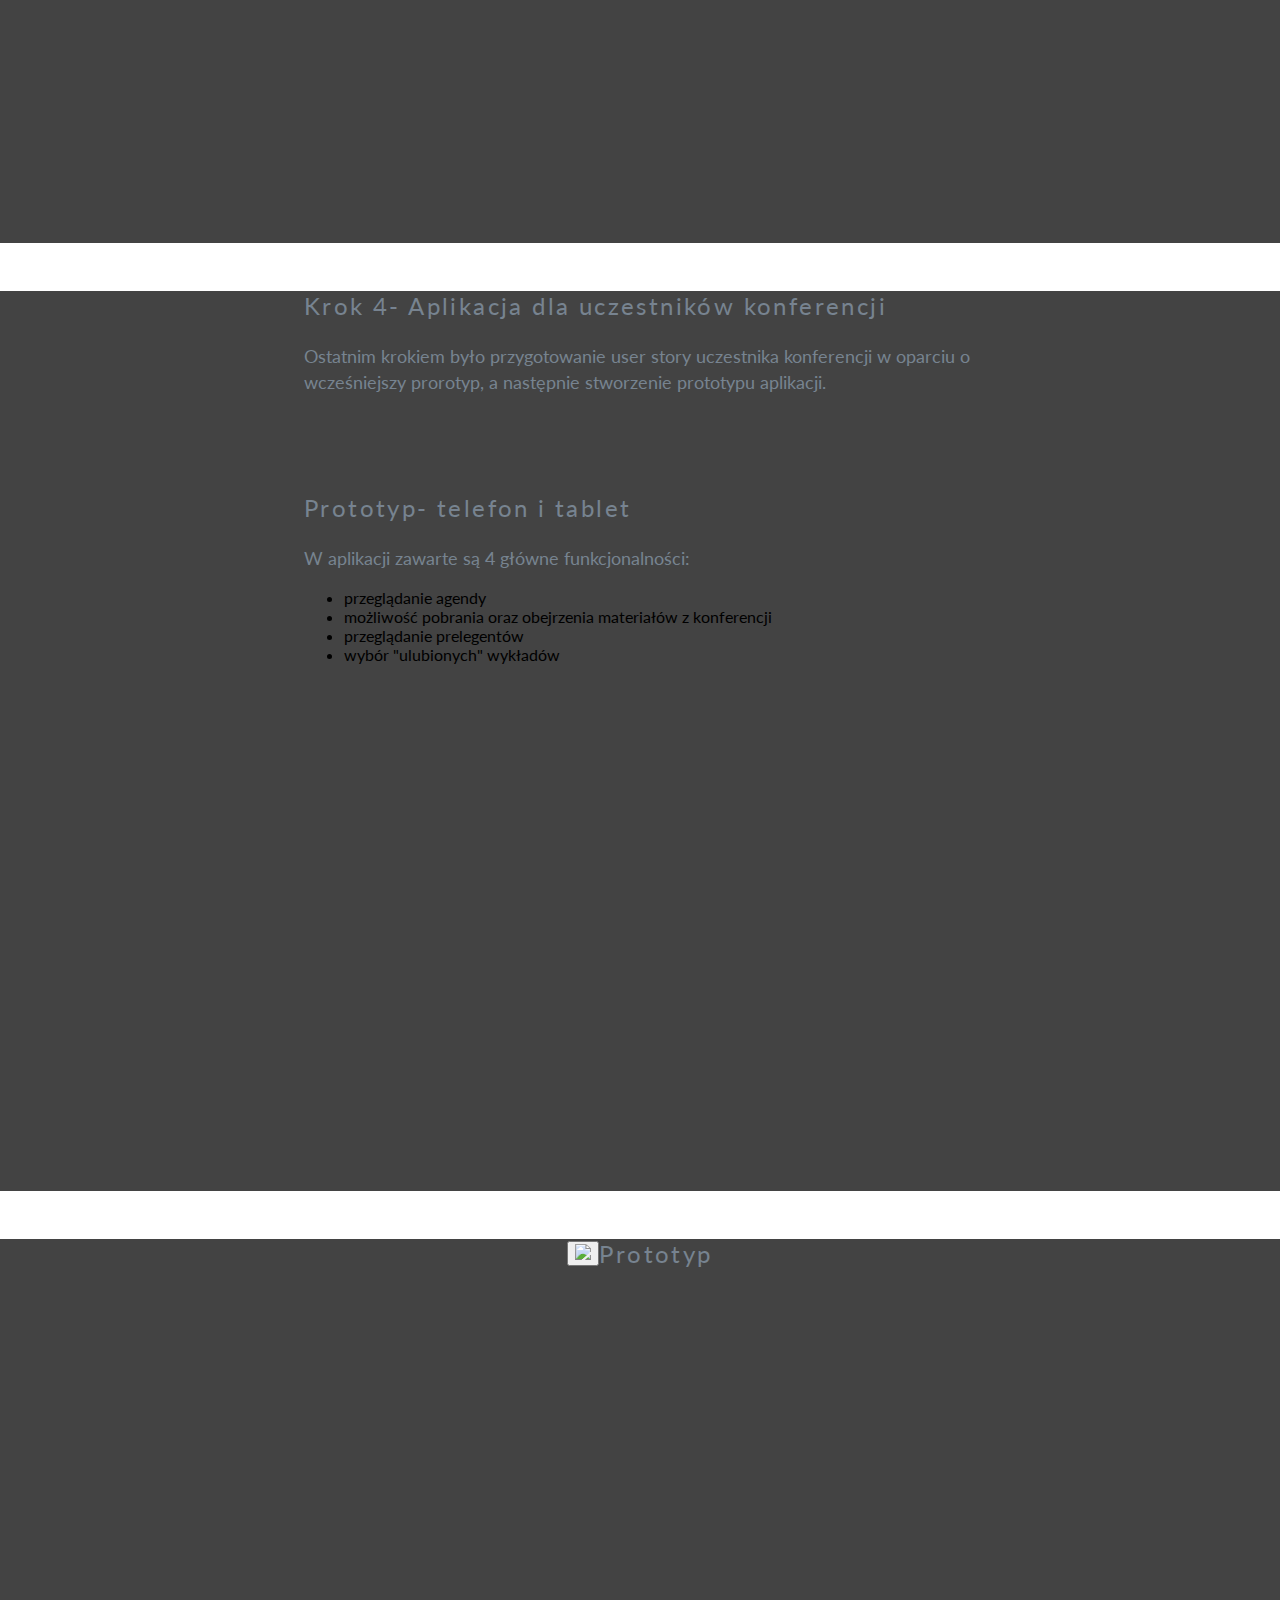
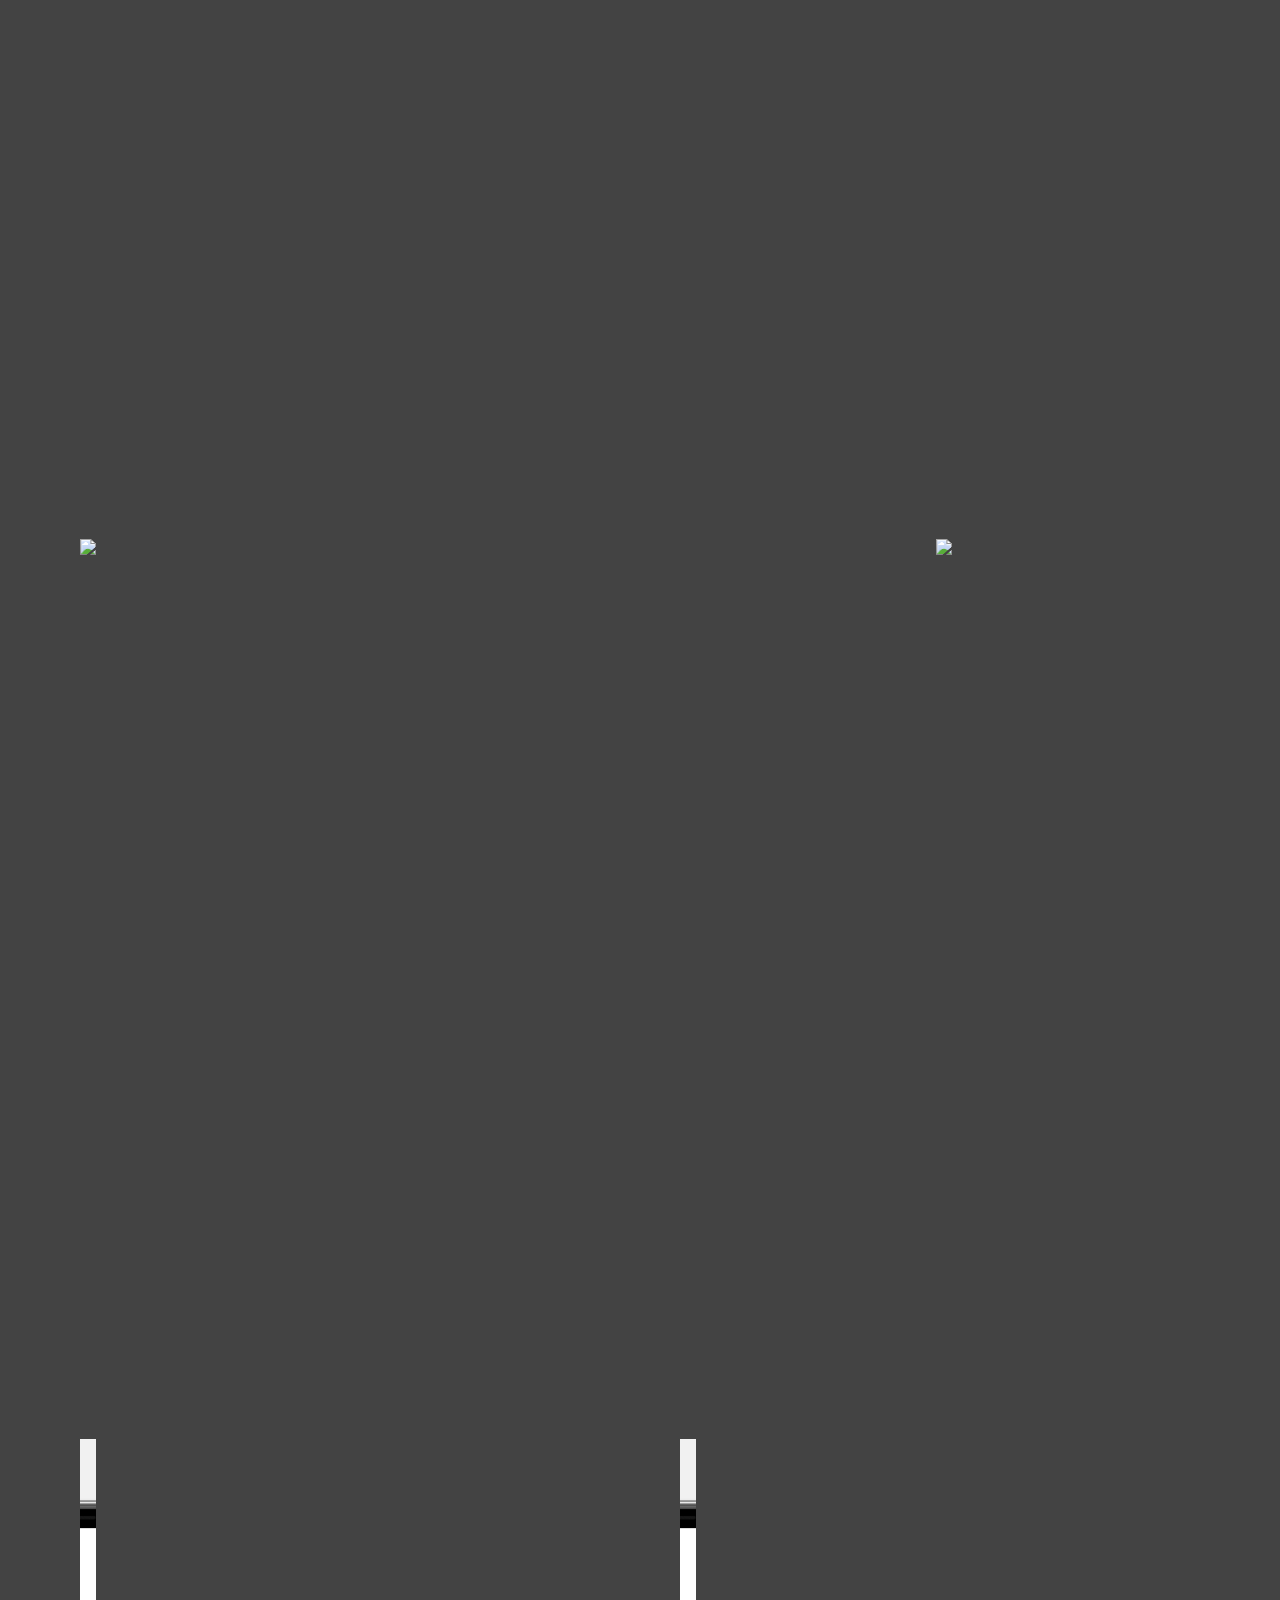
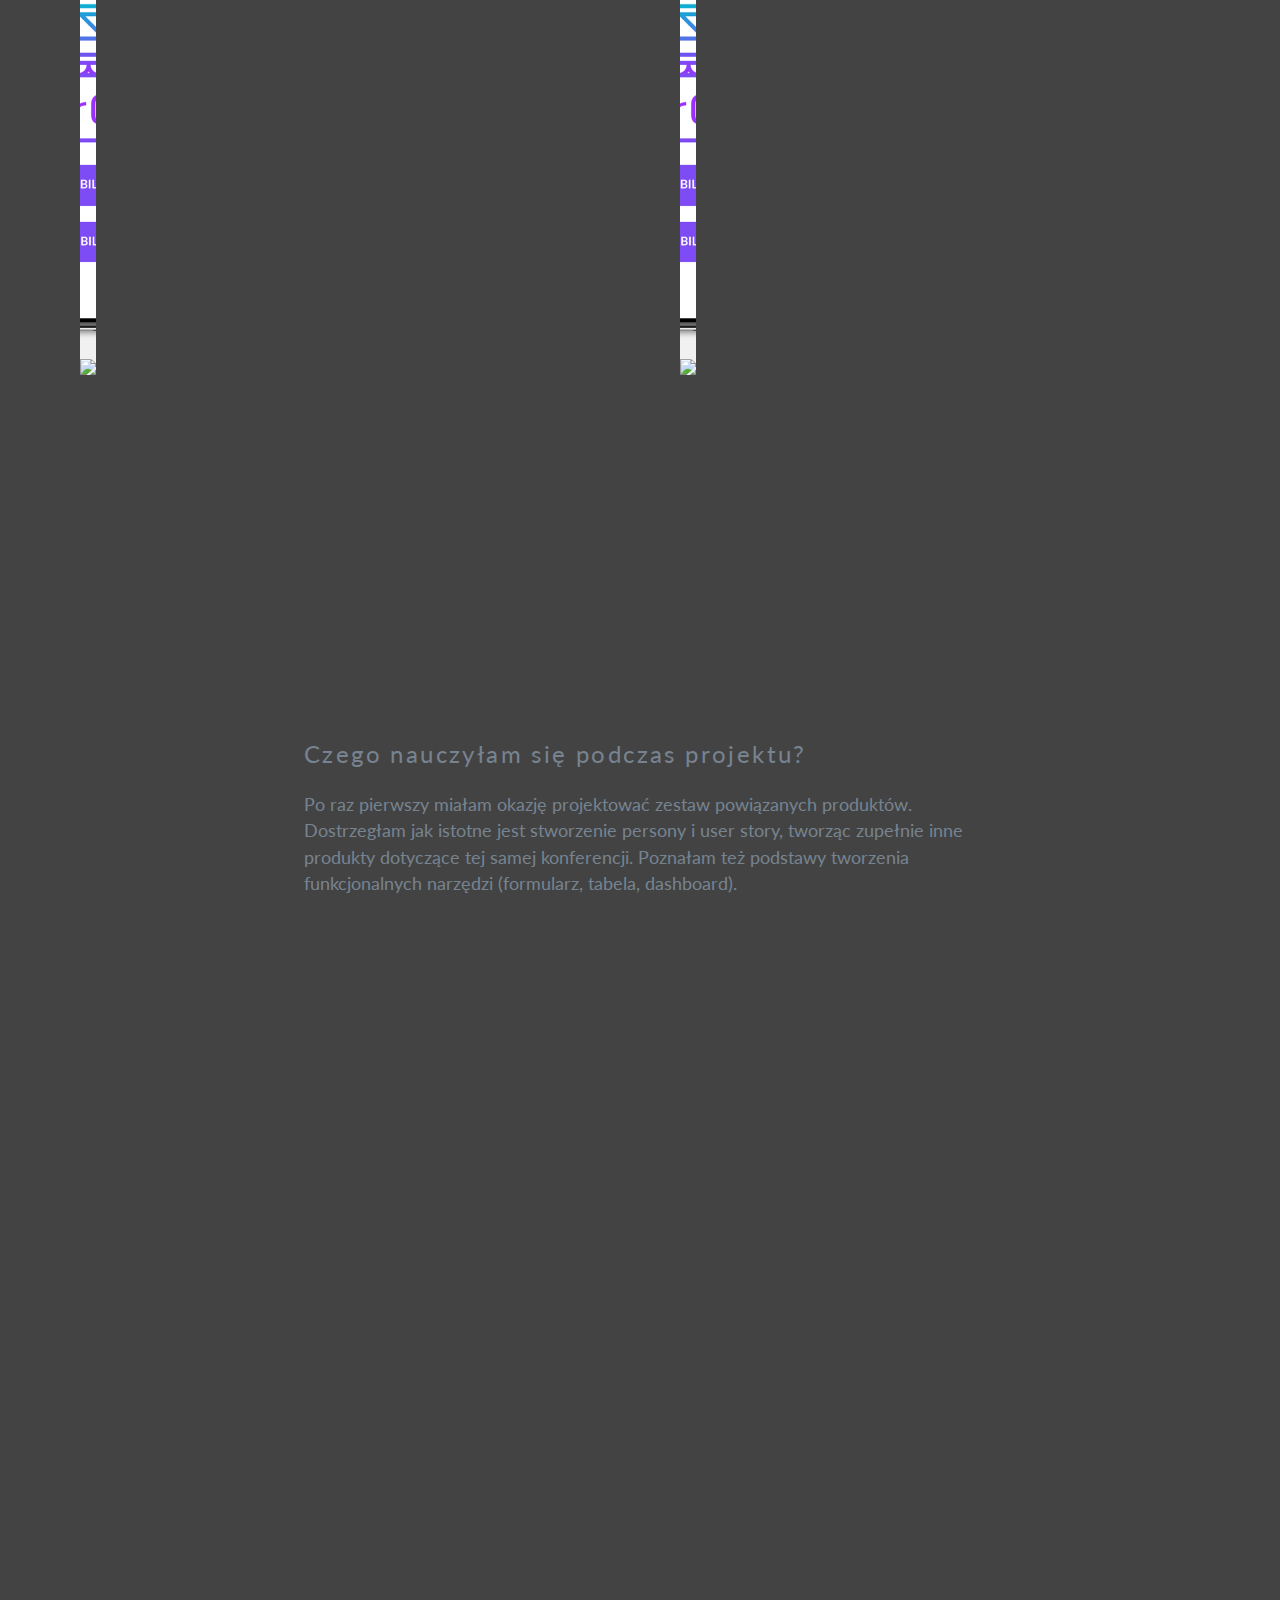
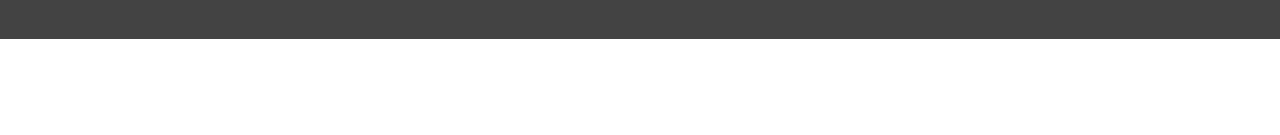
==== commit 971ed1e9: "Update conference.html" ====
--- a/conference.html
+++ b/conference.html
@@ -54,7 +54,7 @@
       <div class="flex flex-column col5-3">
         <h2>Zarys konferencji</h2>
         <div class="airmin"></div>
-        <p>Zaczęłam od przemyślenia, dla jakiej konferencji stworze produkty. Zdecydowałam się na konferencje z branży IT - "Secrets of responsivity". Byłaby to dwudniowa konferencja w Tauron Arenie. Uczestnicy mieliby możliwość zakupu trzech różnych pakietów- samego biletu na konferencje, dodatkowego udziału w warsztatach lub wykupienia noclegu w hotelu.</p>
+        <p>Zaczęłam od przemyślenia, dla jakiej konferencji będą tworze produkty. Zdecydowałam się na konferencje z branży IT - "Secrets of responsivity". Byłaby to dwudniowa konferencja w krakowskiej Tauron Arenie na około 300 uczestników. Mieliby oni możliwość zakupu trzech różnych pakietów- samego biletu na konferencje, dodatkowego udziału w warsztatach lub warsztatów i noclegu w hotelu.</p>
       </div>
       <div class="air"></div>
       <div class="air"></div>
@@ -77,7 +77,7 @@
   </section>
   <div class="air"></div>
   <div class="part flex flex-justify-center">
-    <a href="https://www.figma.com/file/NsINIscIVXm47CjstkDJVq/KOMPUTER?node-id=47%3A2" target="_blank">
+    <a href="https://www.figma.com/proto/NsINIscIVXm47CjstkDJVq/KOMPUTER?node-id=47%3A2&scaling=min-zoom" target="_blank">
       <div class="flex flex-align-center proto-container">
         <button class="button-logo button-conference"><img src="img/proto.svg" /></button>
         <h2>Prototyp</h2>
@@ -174,7 +174,7 @@
   </section>
   <div class="air"></div>
   <div class="part flex flex-justify-center">
-    <a href="https://www.figma.com/file/7EUP2cUCGCzCqcONgGy225/Apka?node-id=0%3A1" target="_blank">
+    <a href="https://www.figma.com/proto/7EUP2cUCGCzCqcONgGy225/Apka?node-id=1%3A2&scaling=scale-down" target="_blank">
       <div class="flex flex-align-center proto-container">
         <button class="button-logo button-conference"><img src="img/proto.svg" /></button>
         <h2>Prototyp</h2>
@@ -213,7 +213,7 @@
         <h2>Czego nauczyłam się podczas projektu?</h2>
         <div class="airmin"></div>
         <p>
-          Po raz pierwszy miałam okazję projektować zestaw powiązanych produktów, dostrzegłam jak istotne jest stworzenie persony i user story, tworząc zupełnie inne produkty dotyczące tej samej konferencji.  Poznałam też podstawy tworzenia funkcjonalnych narzędzi (formularz, tabela, dashboard).
+          Po raz pierwszy miałam okazję projektować zestaw powiązanych produktów. Dostrzegłam jak istotne jest stworzenie persony i user story, tworząc zupełnie inne produkty dotyczące tej samej konferencji.  Poznałam też podstawy tworzenia funkcjonalnych narzędzi (formularz, tabela, dashboard).
         </p>
       </div>
     </div>
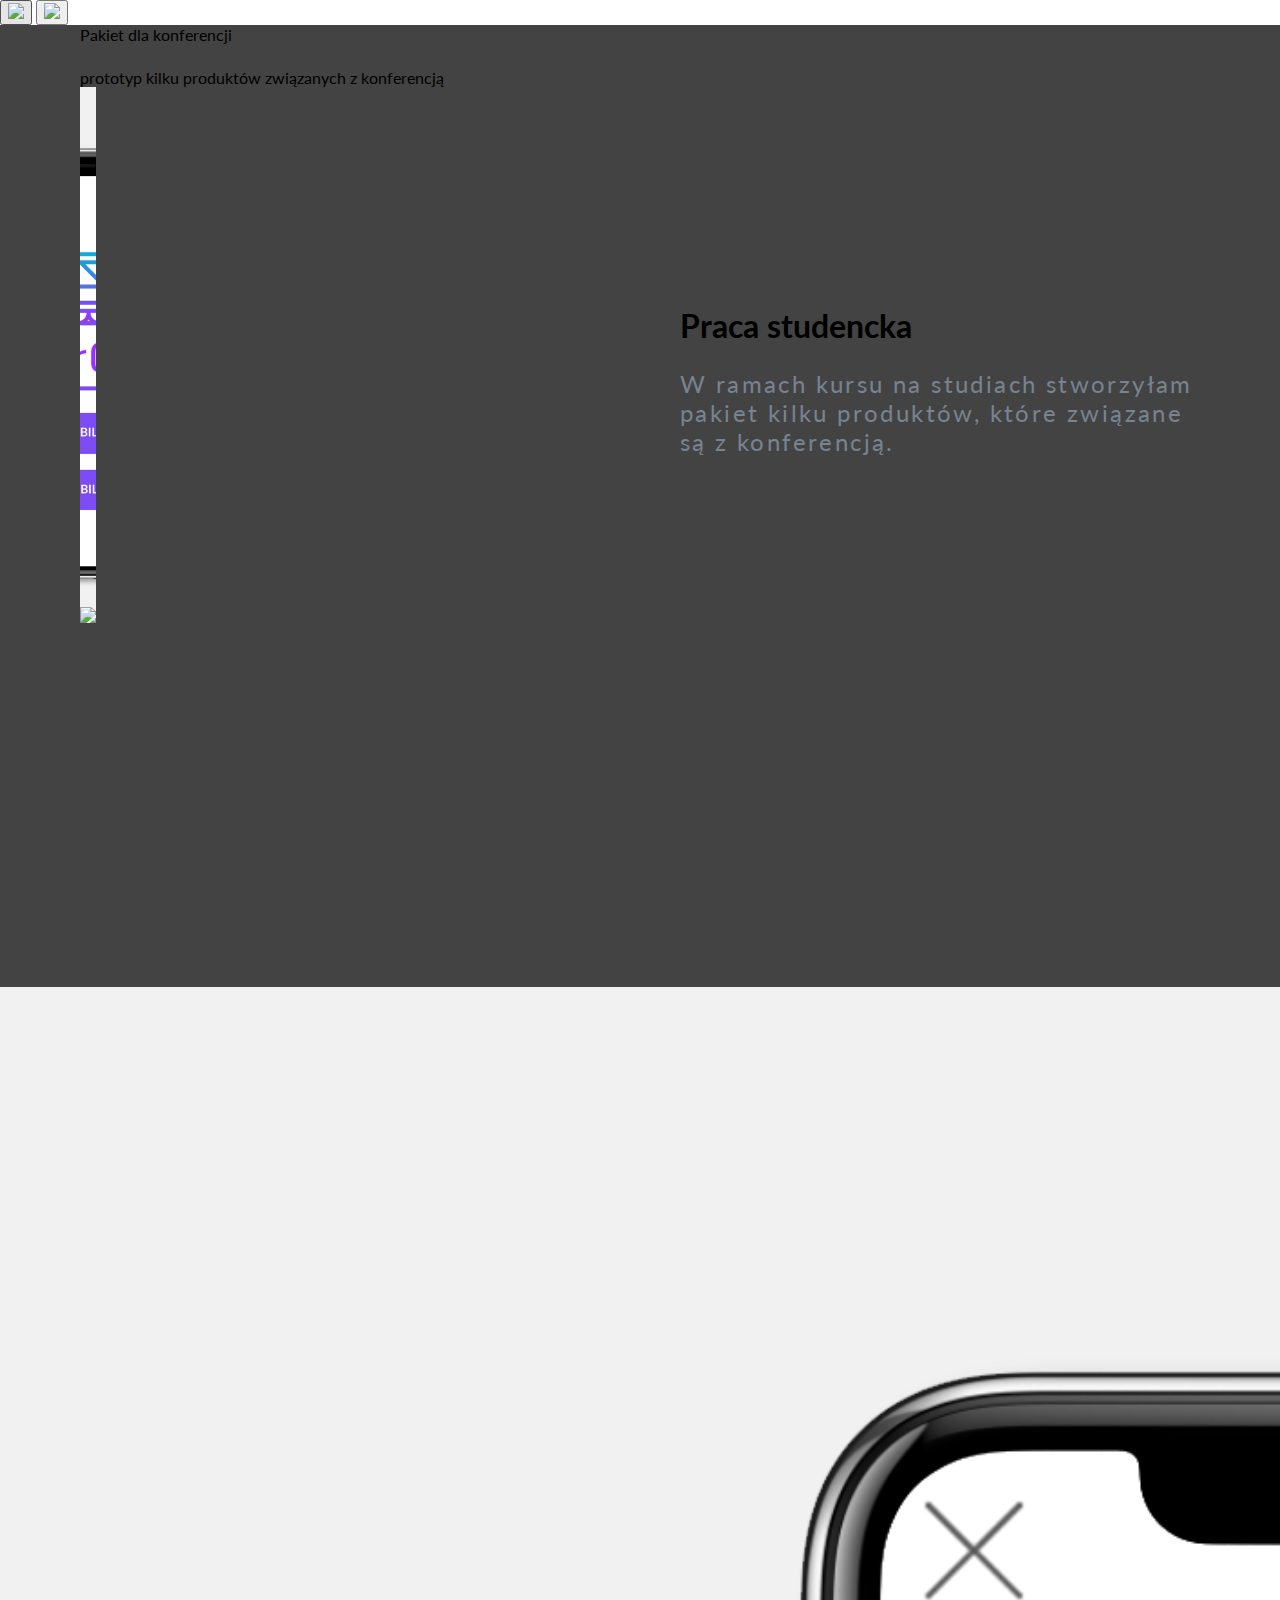
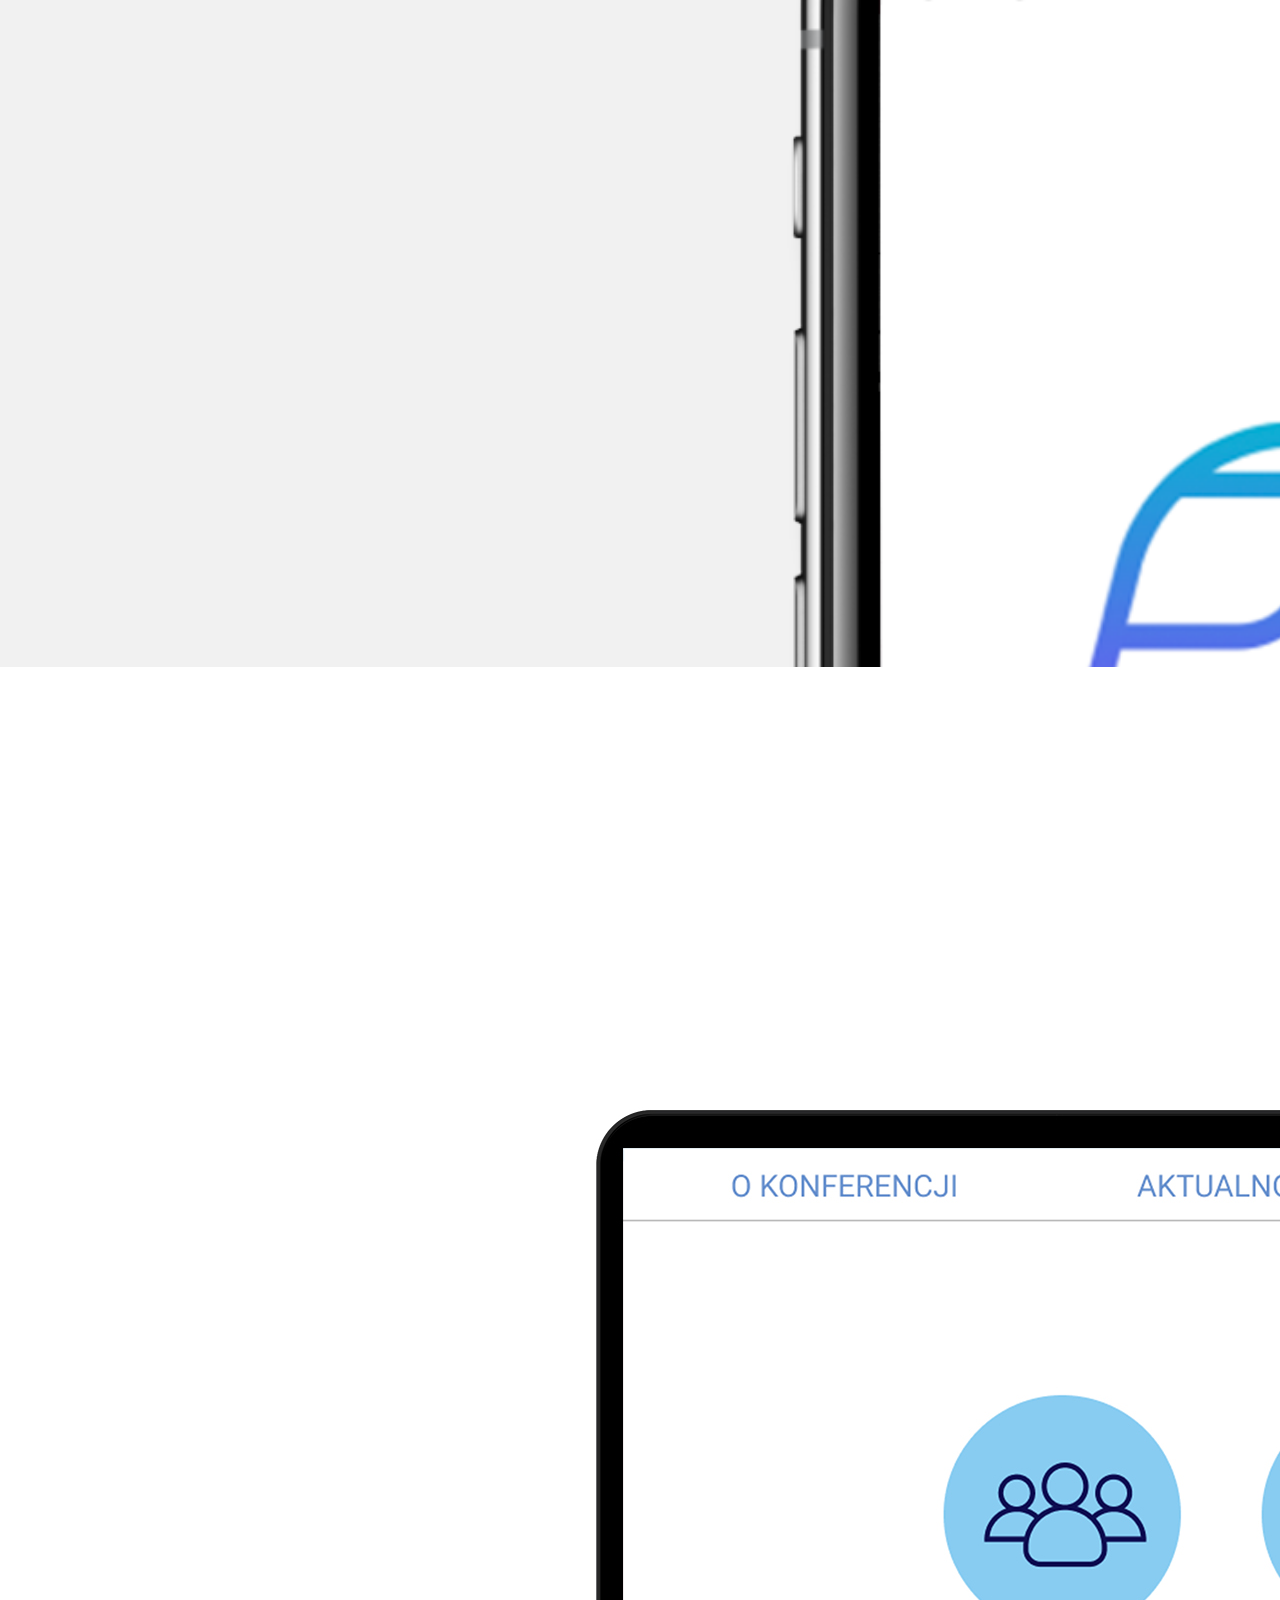
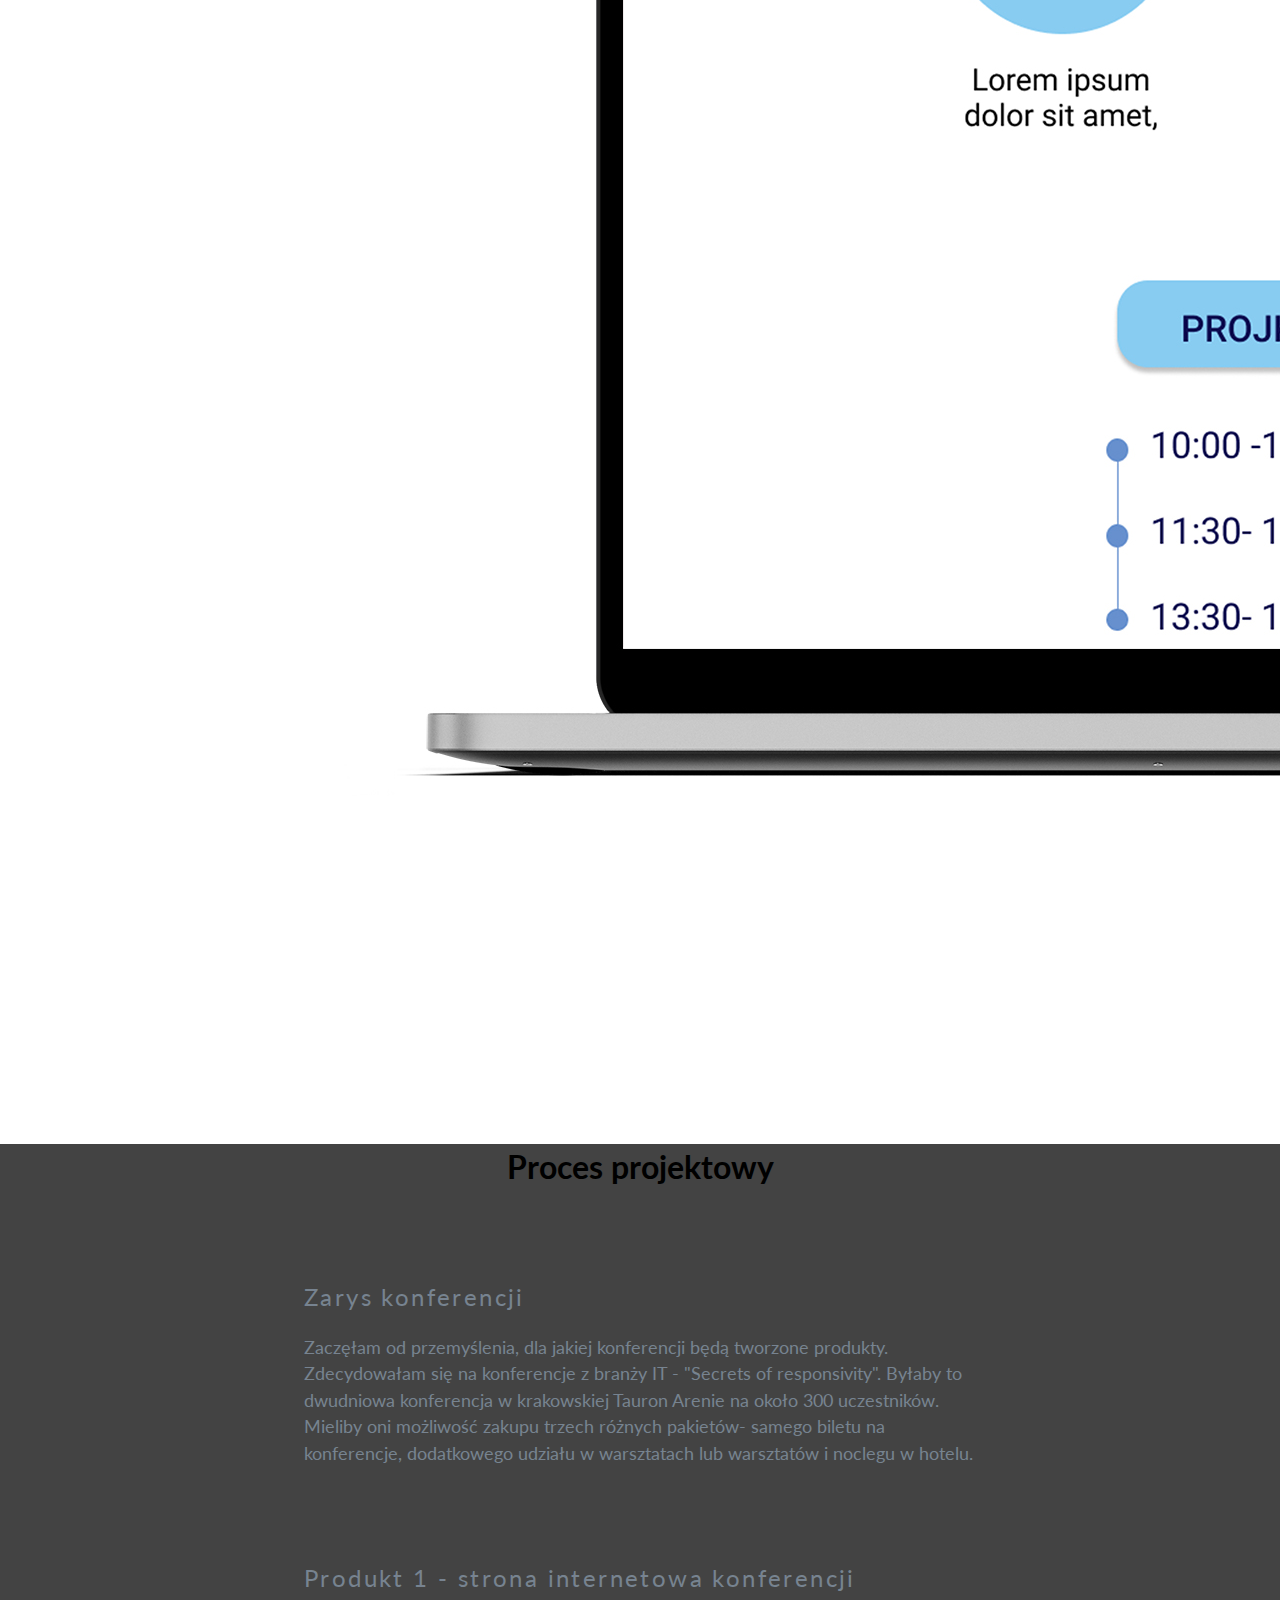
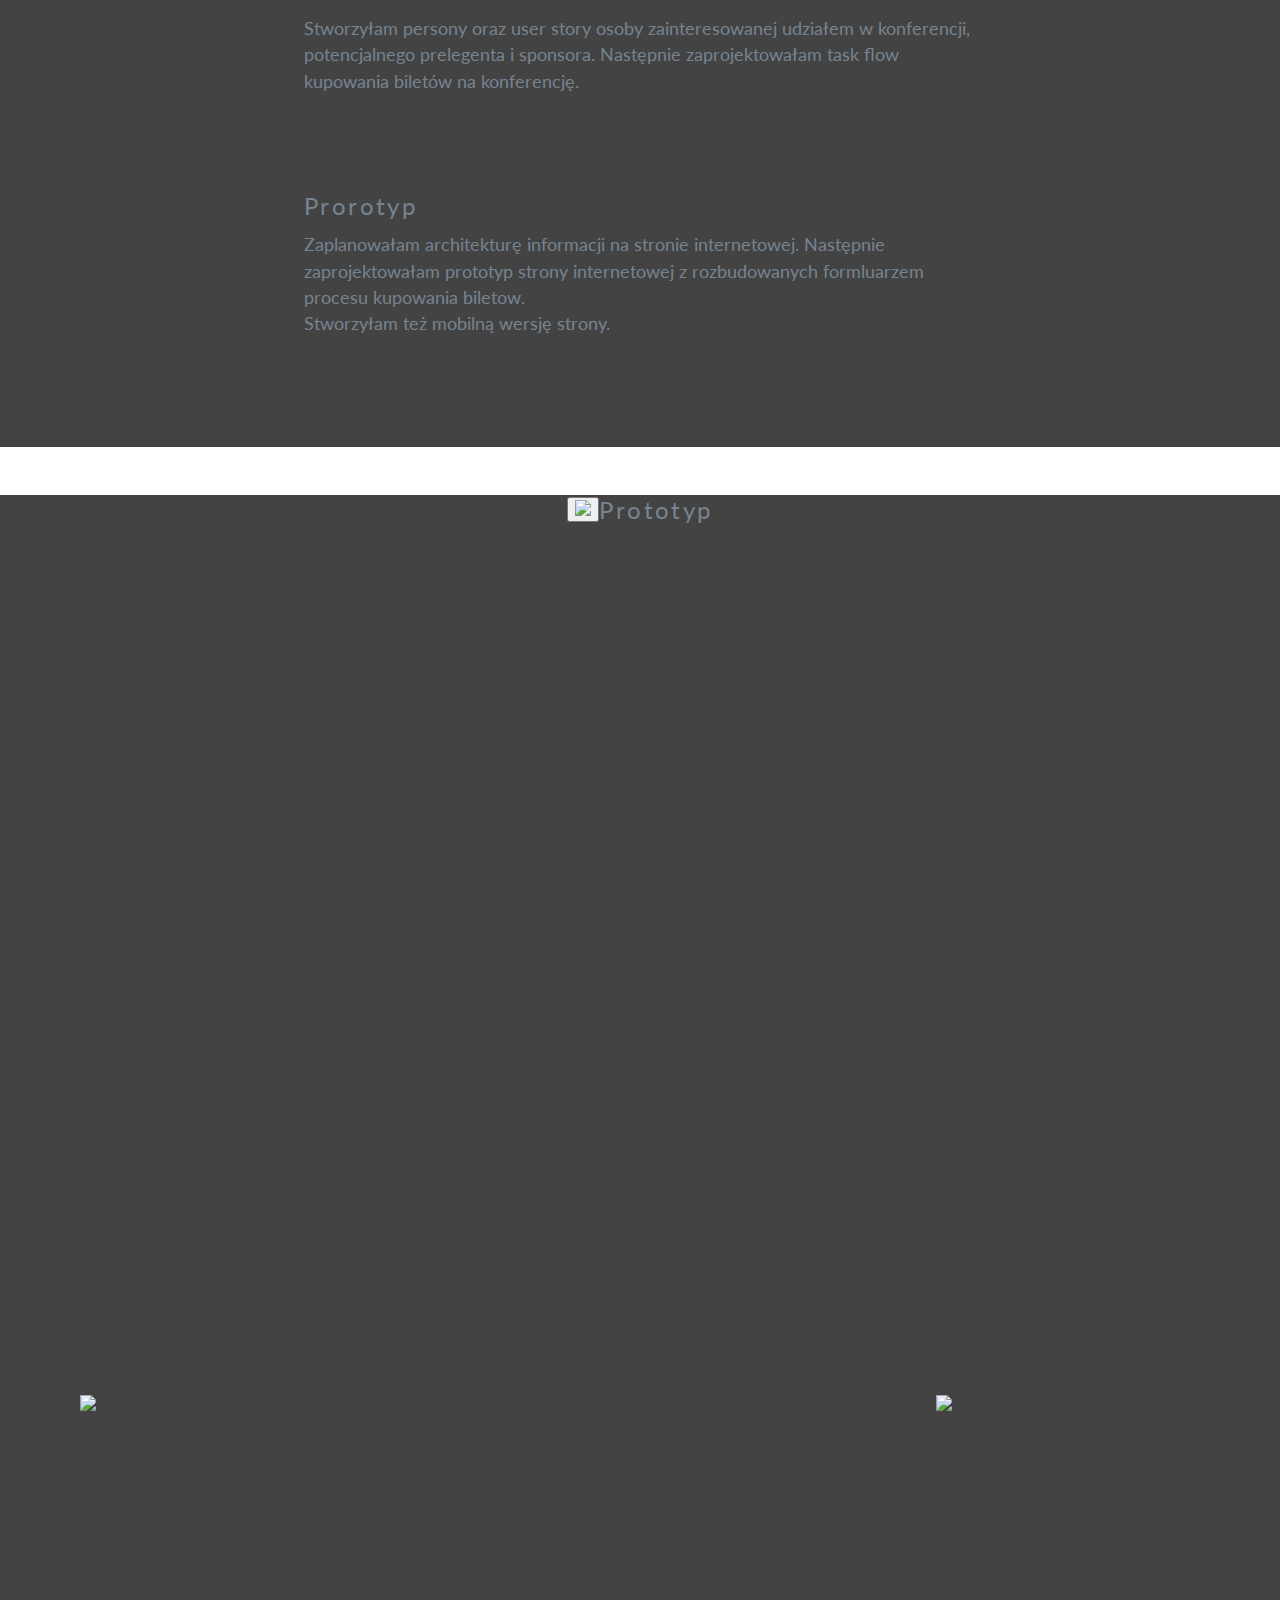
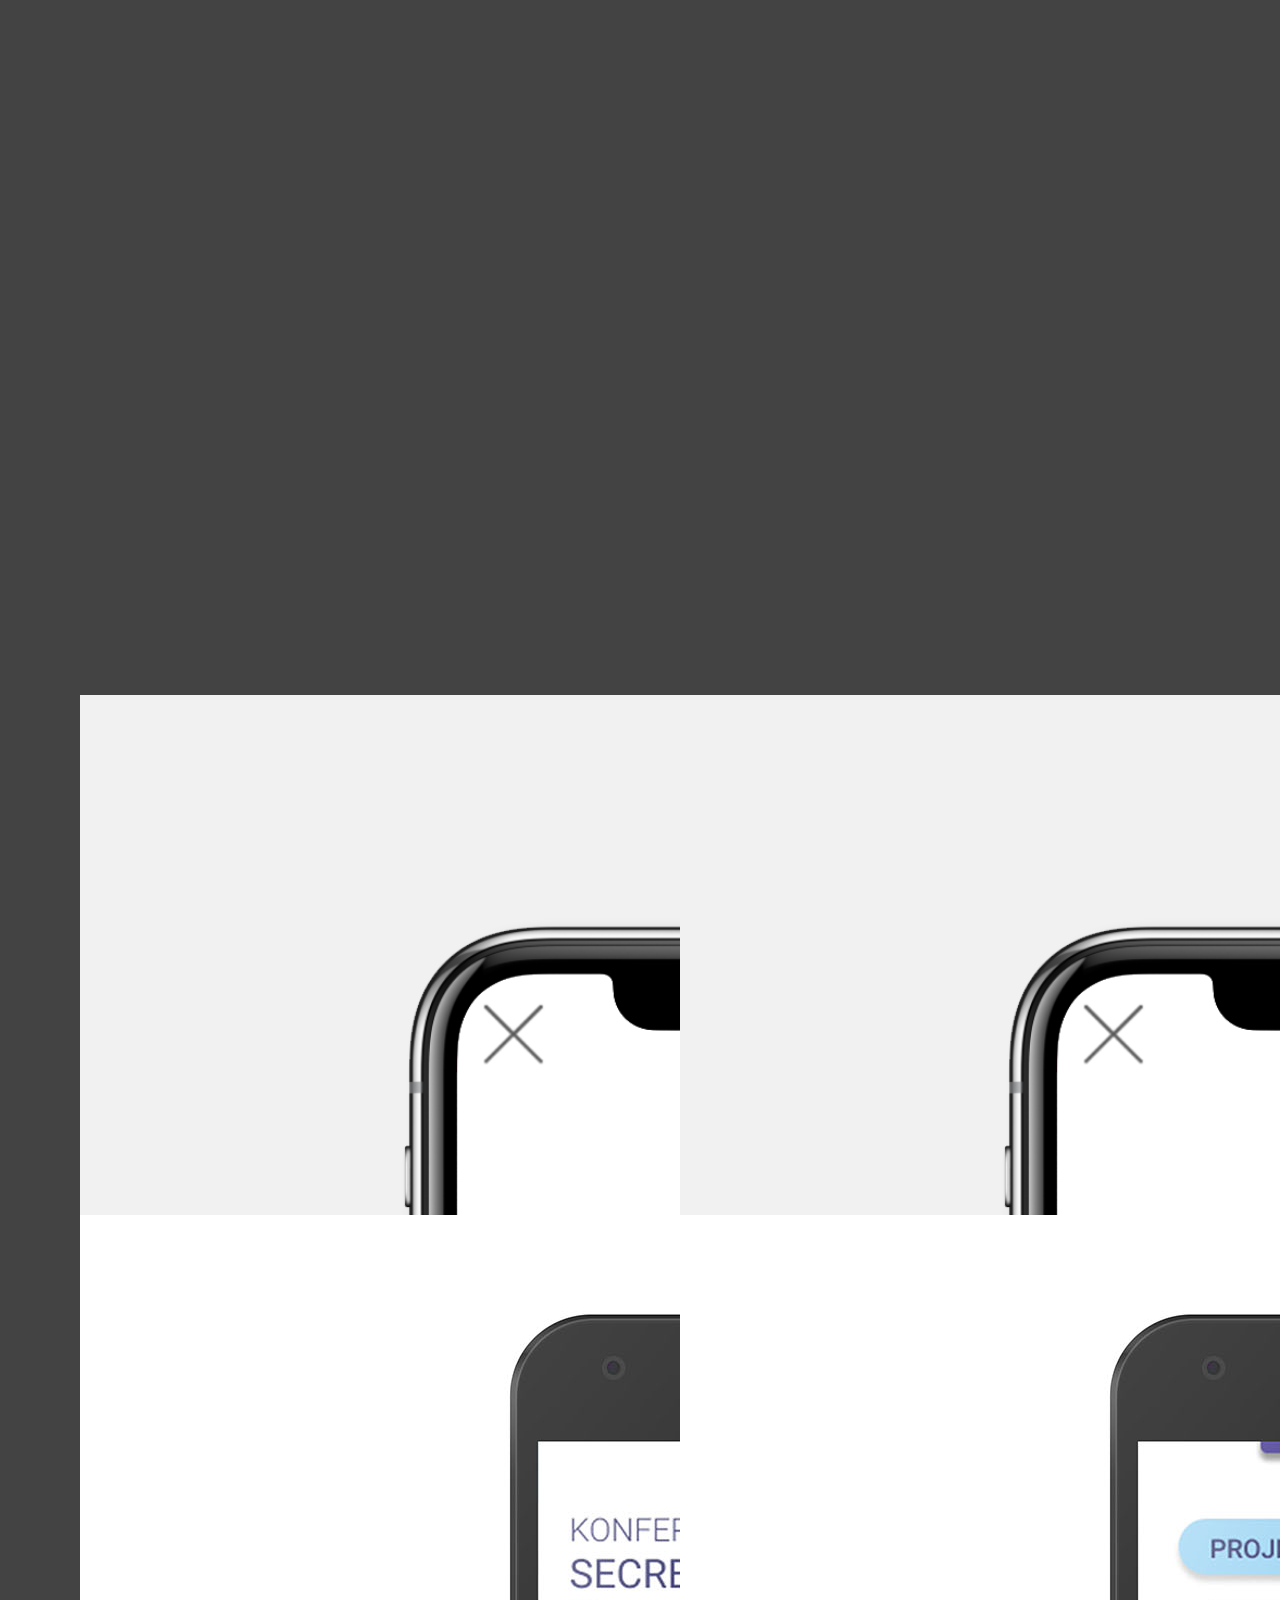
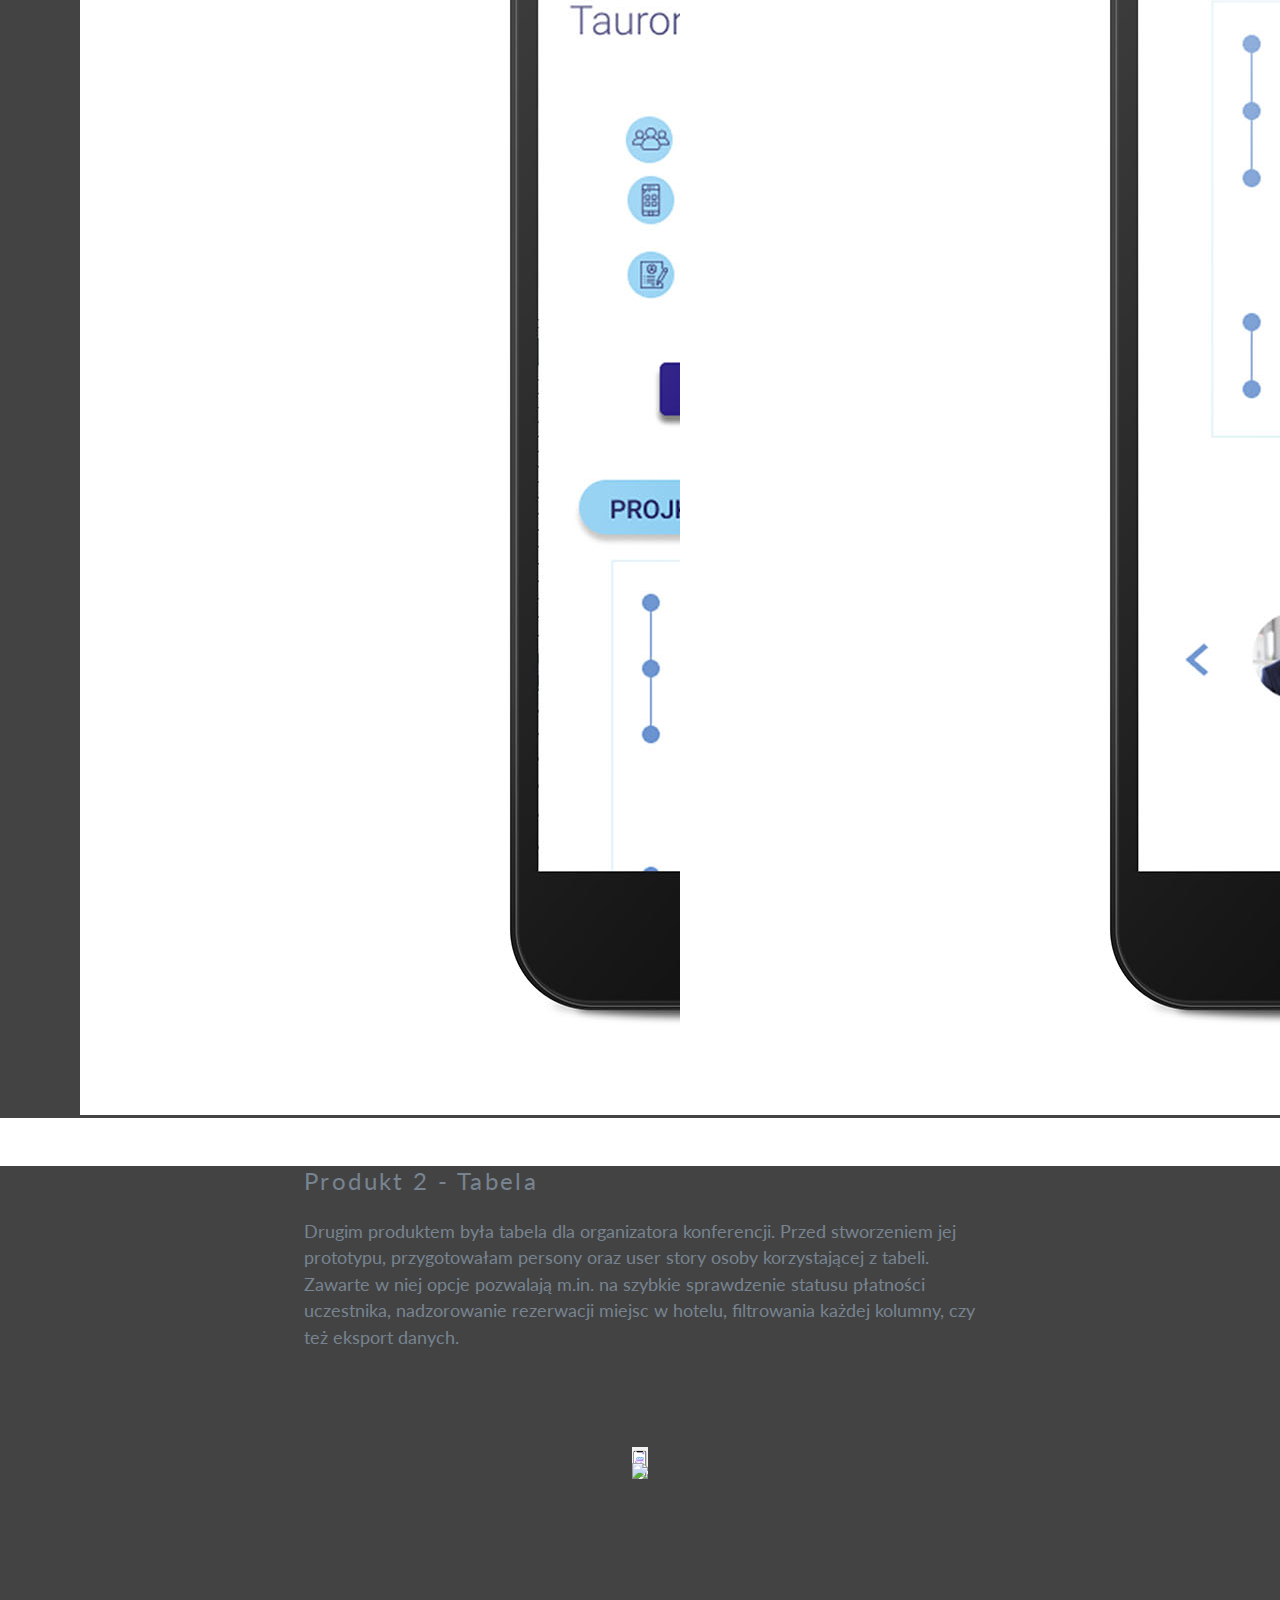
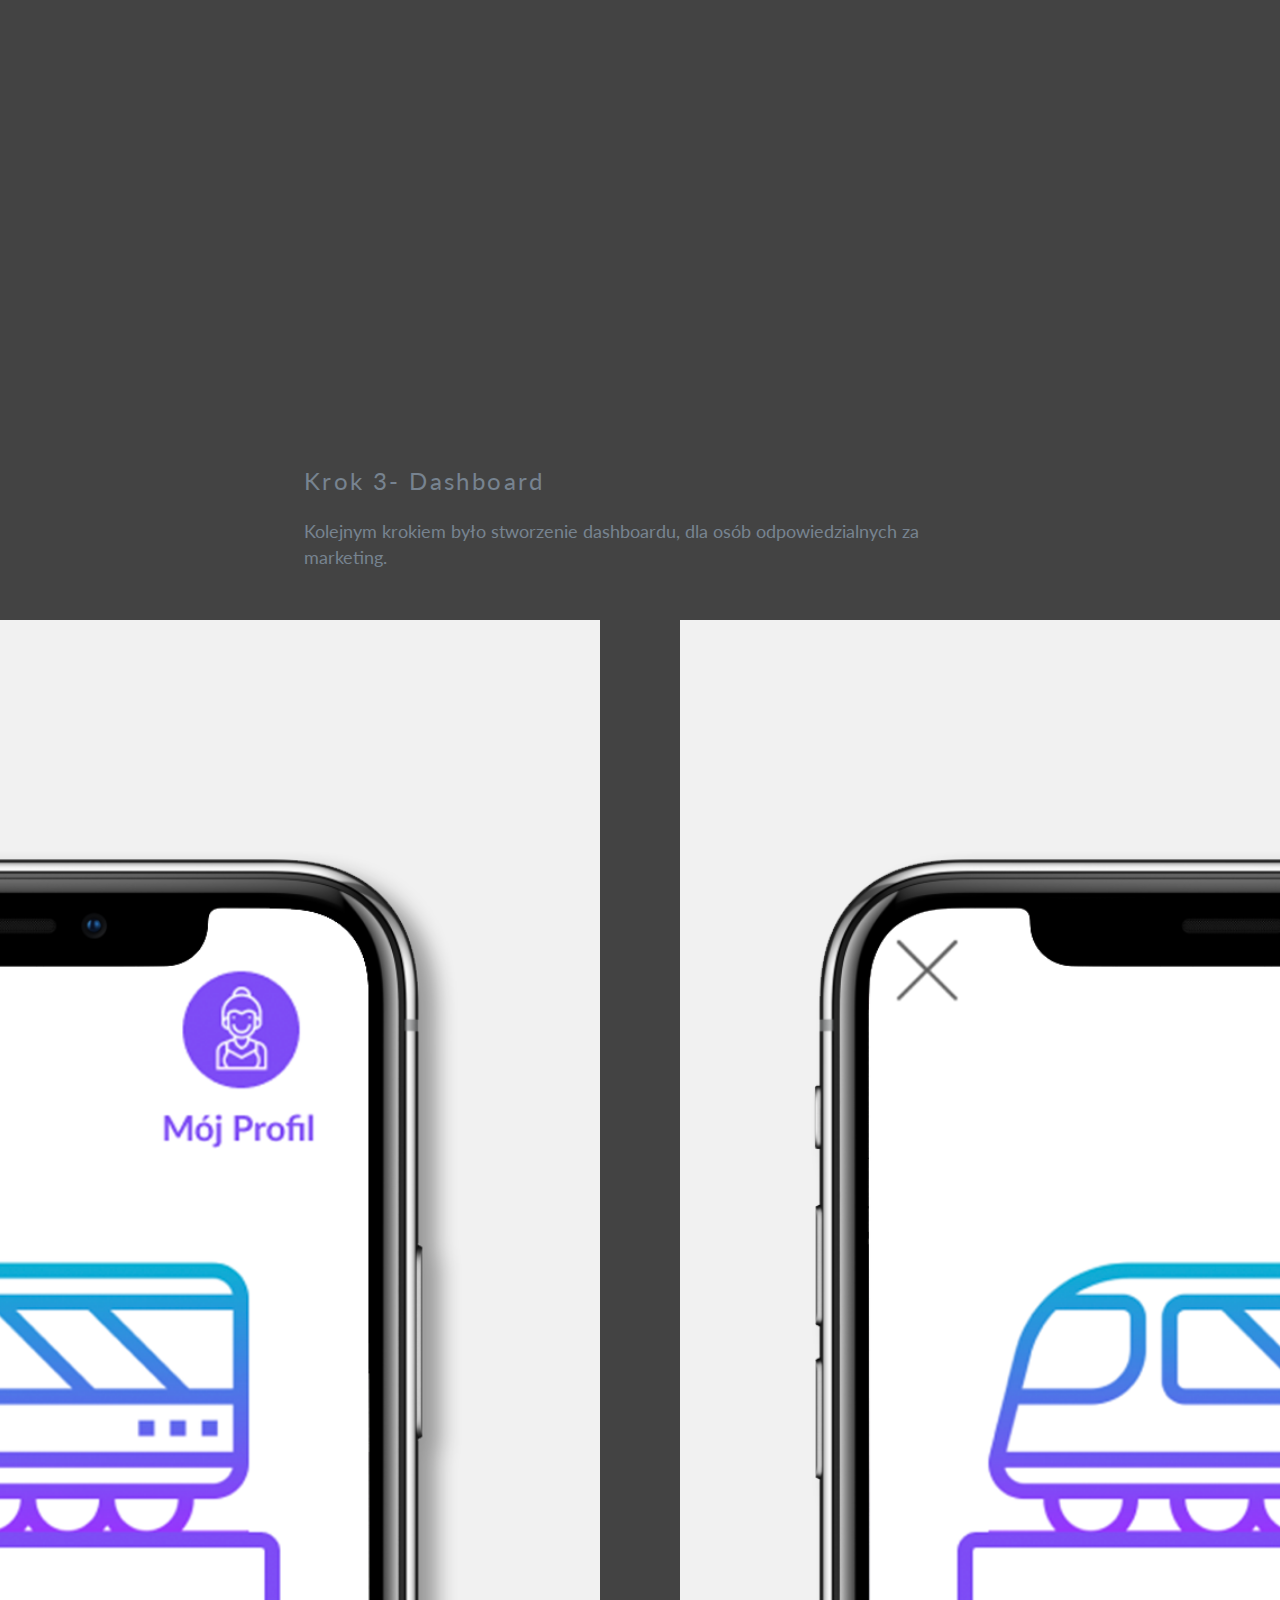
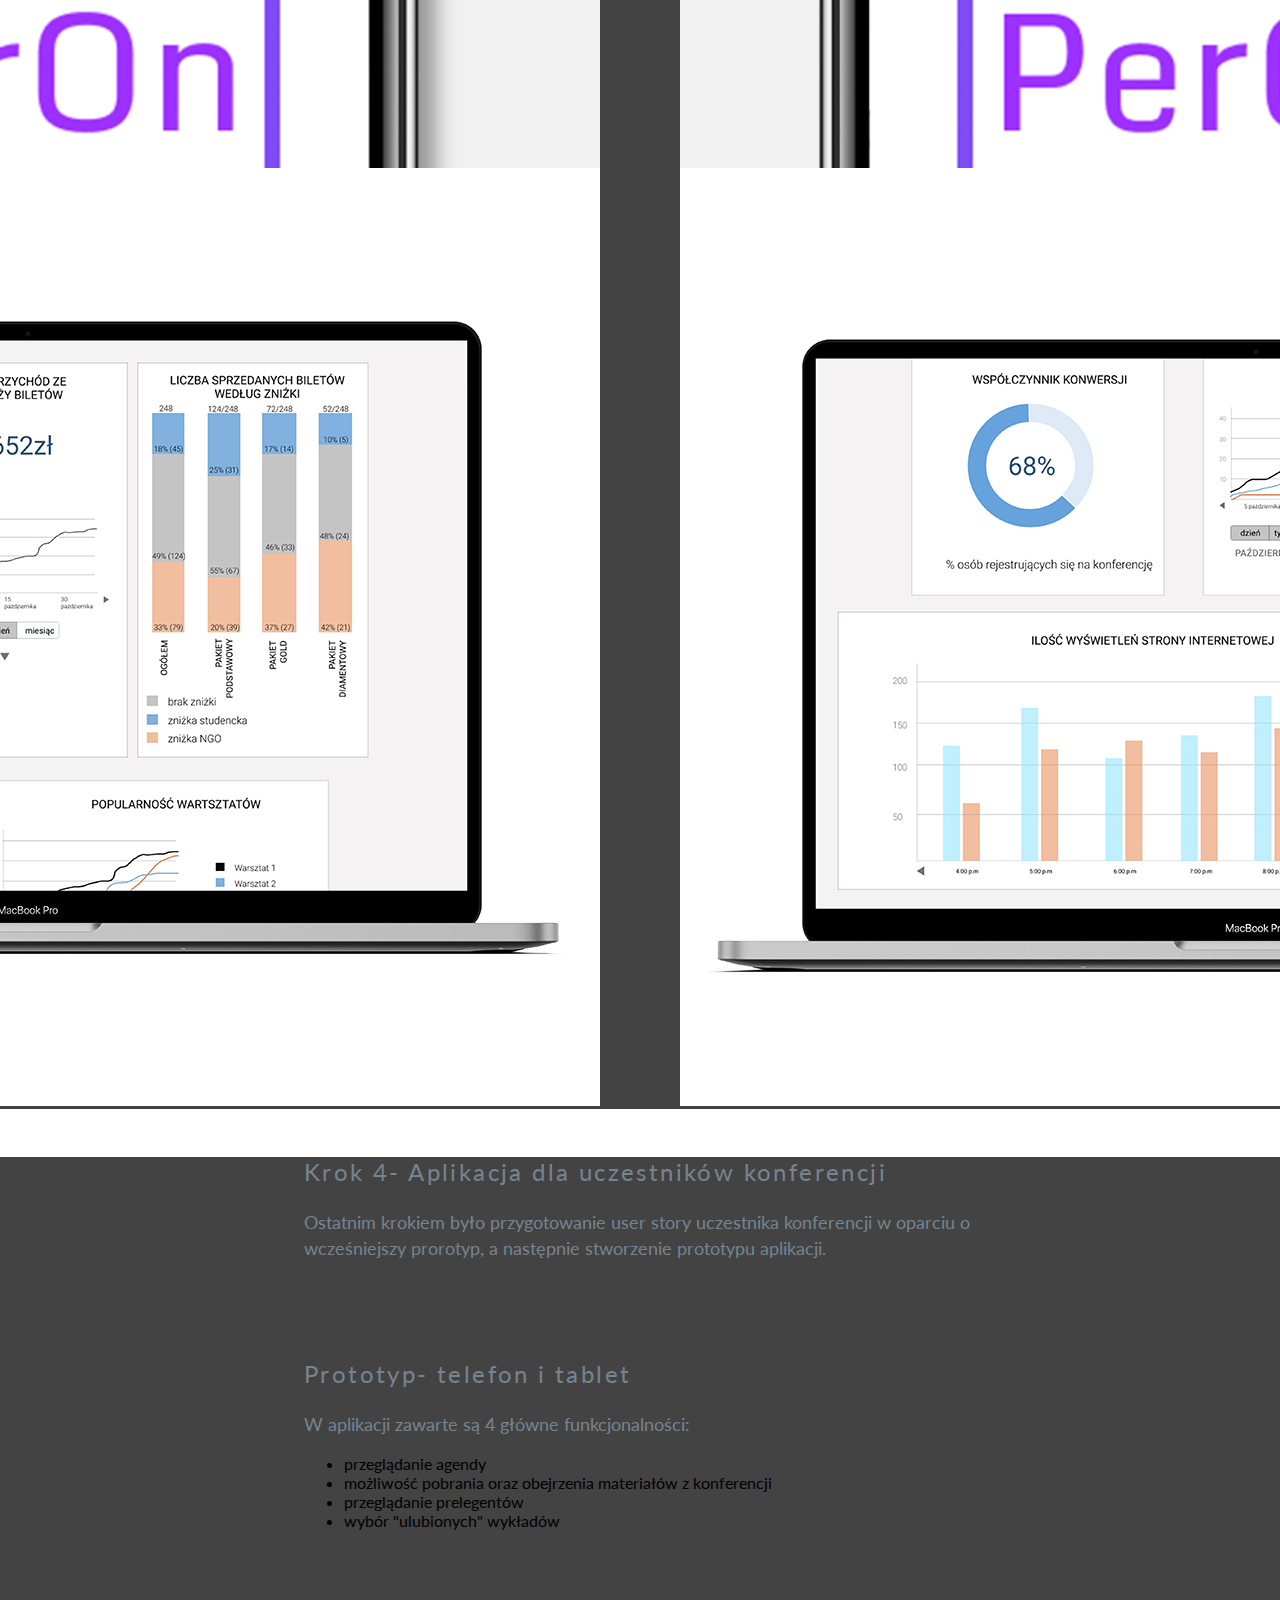
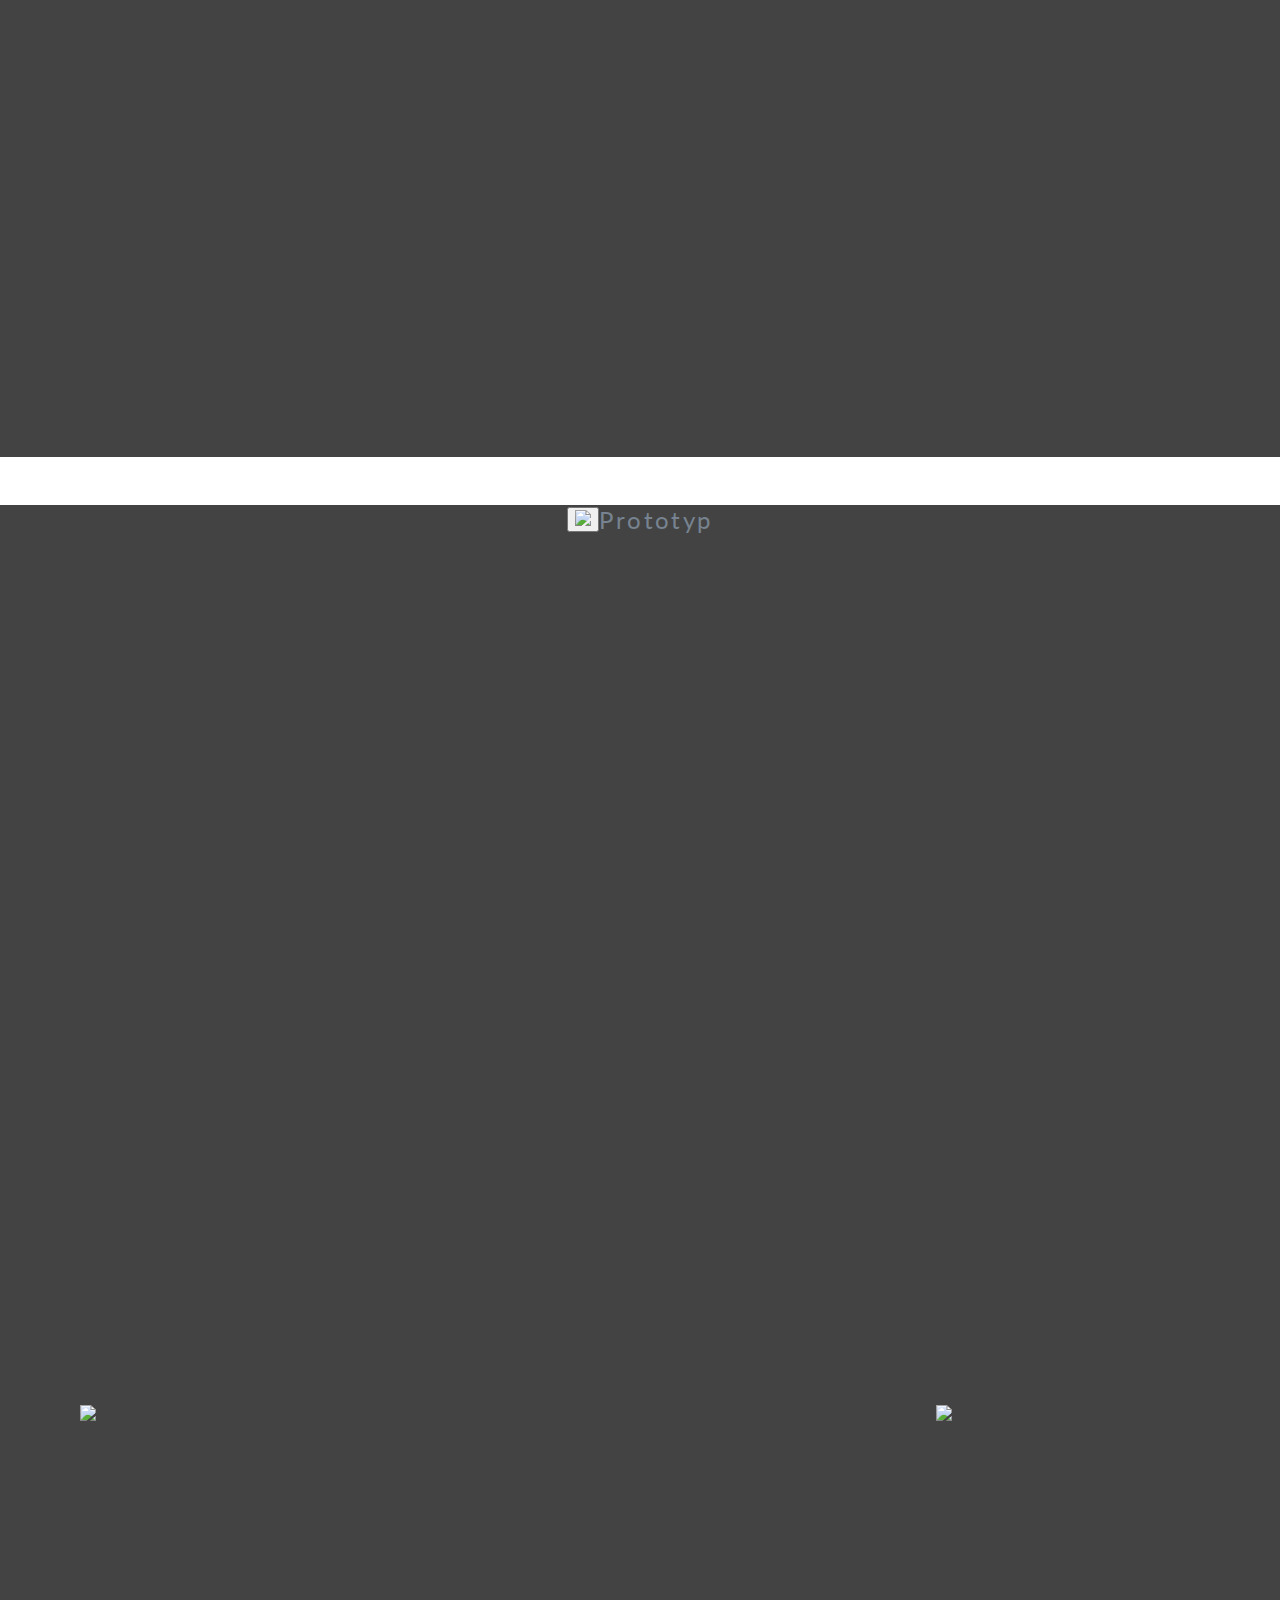
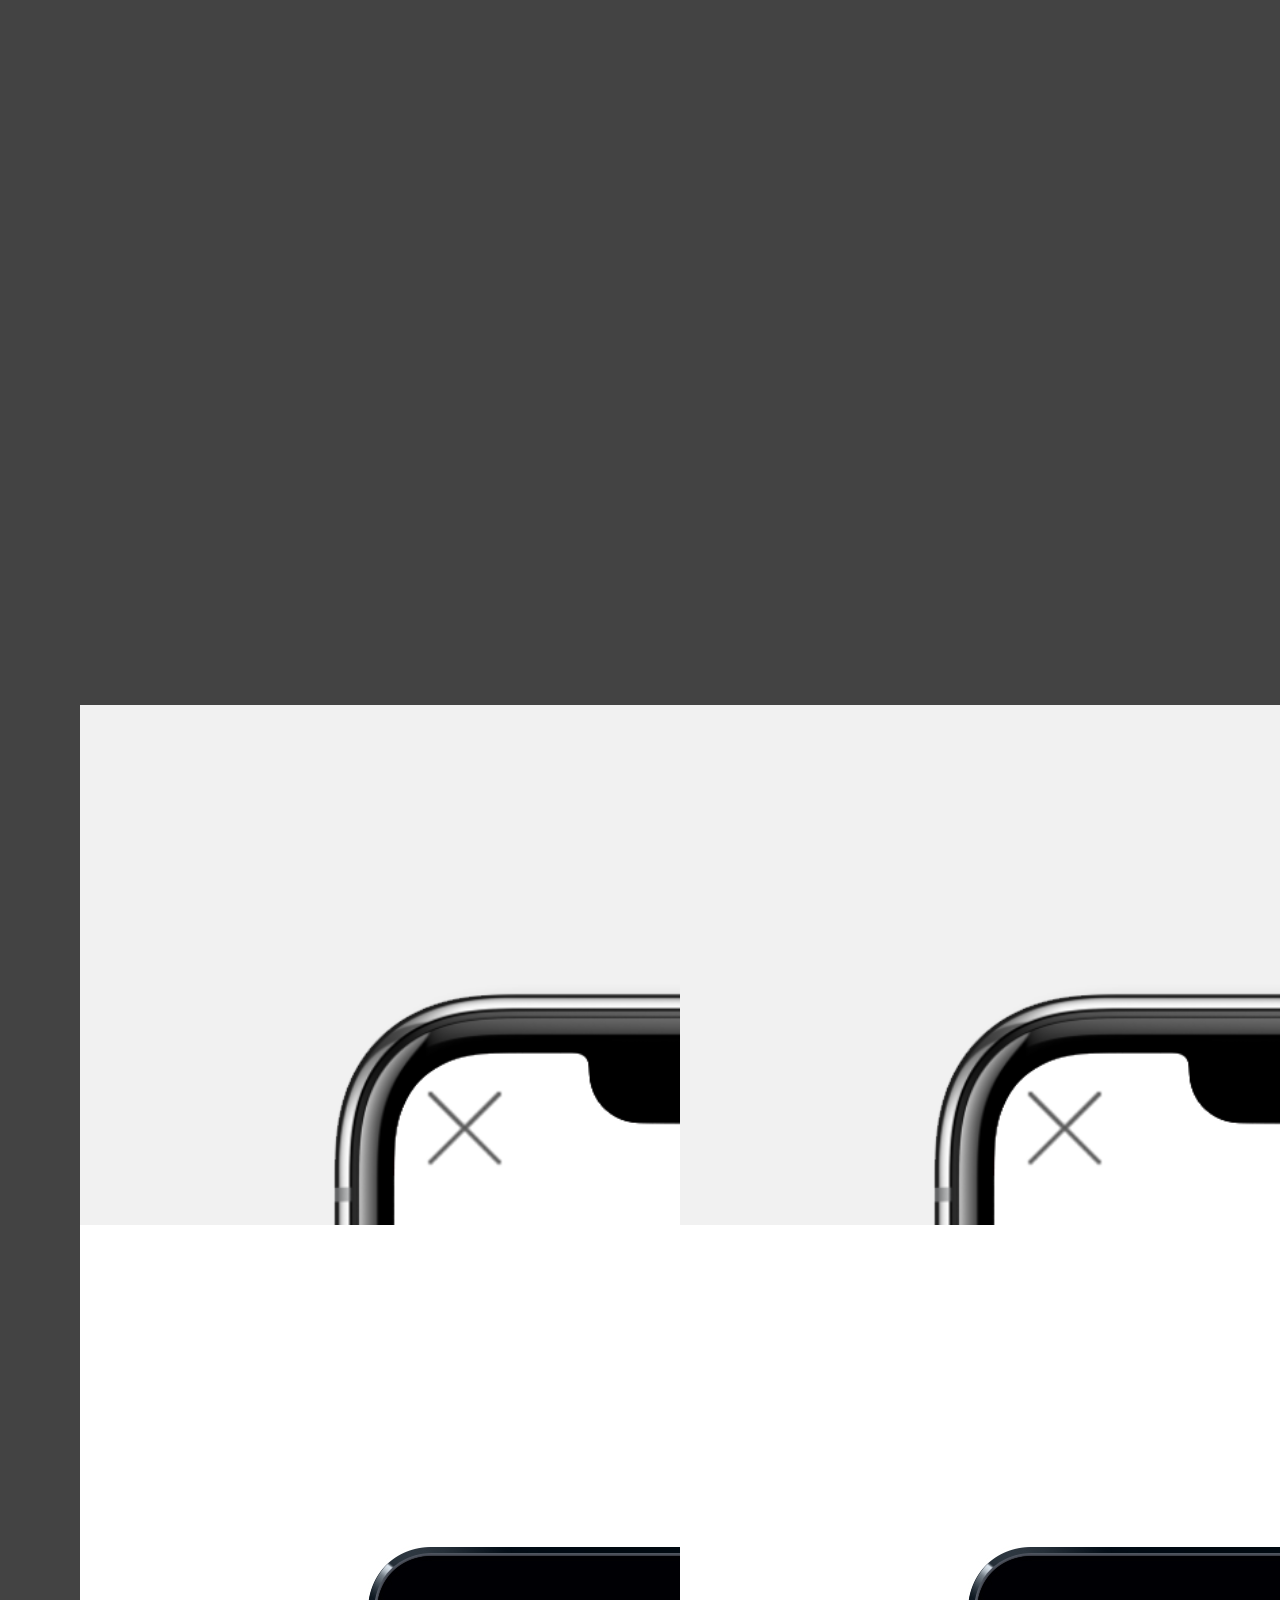
==== commit 2b60d0a9: "Merge pull request #2 from ewelinaorawiec/master" ====
--- a/conference.html
+++ b/conference.html
@@ -54,7 +54,7 @@
       <div class="flex flex-column col5-3">
         <h2>Zarys konferencji</h2>
         <div class="airmin"></div>
-        <p>Zaczęłam od przemyślenia, dla jakiej konferencji będą tworze produkty. Zdecydowałam się na konferencje z branży IT - "Secrets of responsivity". Byłaby to dwudniowa konferencja w krakowskiej Tauron Arenie na około 300 uczestników. Mieliby oni możliwość zakupu trzech różnych pakietów- samego biletu na konferencje, dodatkowego udziału w warsztatach lub warsztatów i noclegu w hotelu.</p>
+        <p>Zaczęłam od przemyślenia, dla jakiej konferencji będą tworzone produkty. Zdecydowałam się na konferencje z branży IT - "Secrets of responsivity". Byłaby to dwudniowa konferencja w krakowskiej Tauron Arenie na około 300 uczestników. Mieliby oni możliwość zakupu trzech różnych pakietów- samego biletu na konferencje, dodatkowego udziału w warsztatach lub warsztatów i noclegu w hotelu.</p>
       </div>
       <div class="air"></div>
       <div class="air"></div>
